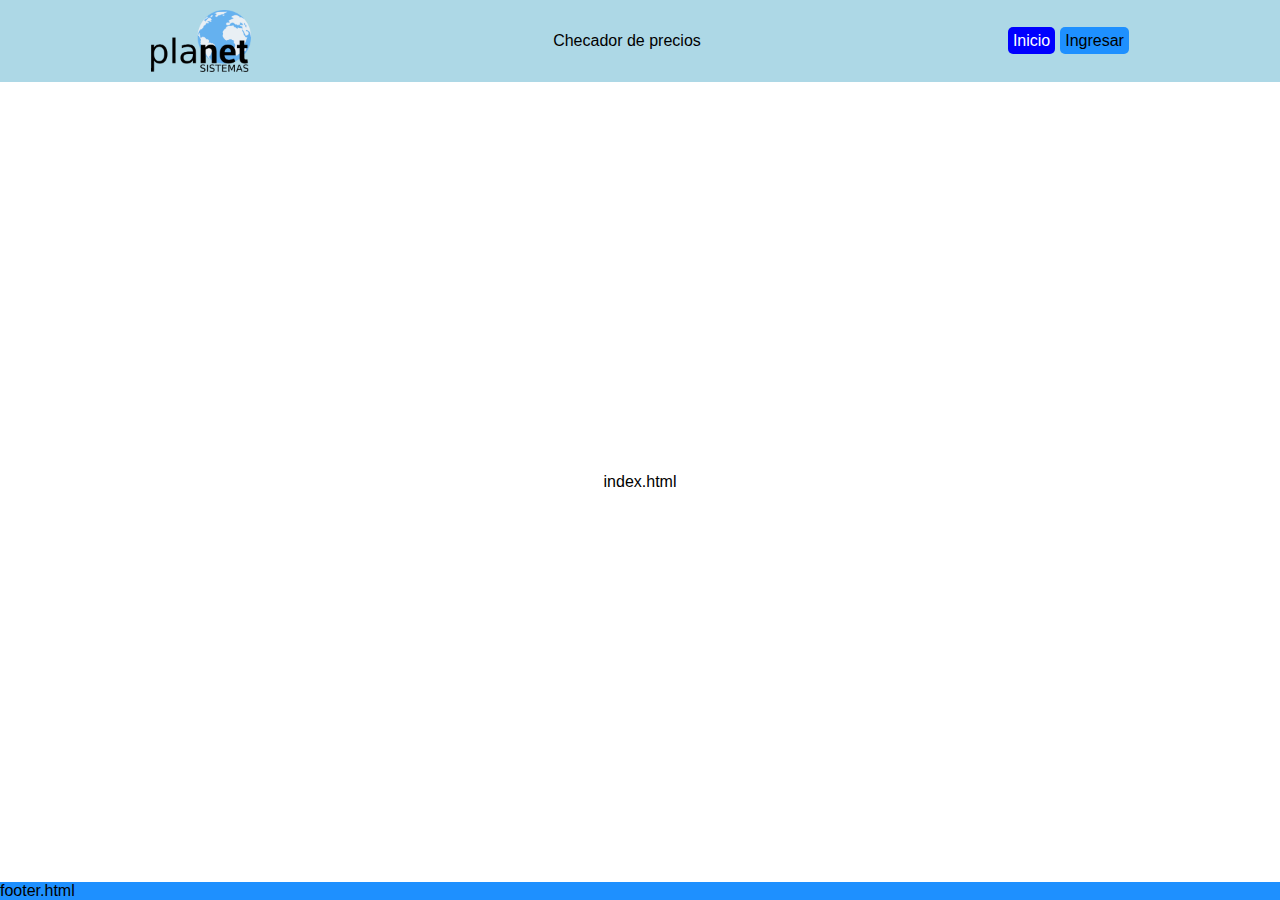
==== index.html @ 43a9b4e2 "finaliza a app" ====
<!DOCTYPE html>
<html lang="es-ES">
<head>
    <meta charset="UTF-8">
    <meta http-equiv="X-UA-Compatible" content="IE=edge">
    <meta name="viewport" content="width=device-width, initial-scale=1.0">
    <link rel="stylesheet" href="src/css/style.css">
    <link rel="shortcut icon" href="src/img/favicon32px.png" type="image/png">
    <title>Checador de precios</title>
</head>
<body>
    <header></header>
    <main>
        <p>index.html</p>
    </main>
    <footer></footer>
    <section class="menu-hidden" id="menuHidden"></section>
    <script src="src/js/script.js"></script>
    <script>
        window.onload = () => {
            btIndex.classList.add('active')
            btIndexList.classList.add('active')
        }               
    </script>
</body>
</html>
---- src/css/style.css ----
@font-face {
    font-family: 'Roboto';
    src: 'src/font/Roboto-Regular.ttf'; /* format('truetype');*/
}

* {
    margin: 0;
    padding: 0;
    box-sizing: border-box;
}

body {
    font-family: 'Roboto', Arial, Helvetica, sans-serif;
    min-height: 100vh;
    display: flex;
    flex-direction: column;
    justify-content: space-between; 
    
}

header {
    background-color: lightblue;  
    width: 100%;
    display: flex;
    justify-content: space-around;
    align-items: center;
    padding: 10px 0;
}

header > img {
    width: 100px;
}

header a {
    background-color: dodgerblue;
    color: black;
    text-decoration: none;
    margin-left: 5px;
    padding: 5px;
    border-radius: 5px;
}

header a:hover {
    cursor: pointer;
}

.btmenu {
    background-color: rgba(0, 0, 0, 0);
    width: 32px;
    height: 32px;
    border: none; 
    display: none;   
}

.btmenu:hover {
    cursor: pointer;
}

.menu-hidden {
    background-color: rgba(0, 0, 0, 0.5);
    position: fixed;
    left: 0;
    top: 0;
    right: 0;
    bottom: 0;
    display: none;
}

.menu-aside {
    background-color: lightblue;
    position: fixed;
    top: 0;
    right: 0;
    bottom: 0;
    width: 160px;
    margin-right: -160px; /* esconder a la derecha */ 
    transition: margin 0.5s;    
}

.menu-close {
    position: relative;
    top: 25px;
    right: -95px;    
}

.menu-close:hover {
    cursor: pointer;
}

.menu-list {
    /* background-color: silver; */
    margin-top: 60px;
    list-style: none; /* no viñet */
    padding: 10px;
}

.menu-list > li {
    /* background-color: red;
    border: 1px solid; */
    margin-top: 5px;
}

.menu-list a {
    background-color: dodgerblue;
    color: black;
    text-decoration: none; /* no-viñets */
    display: block; /* width 100% */
    padding: 5px;
    border-radius: 5px;
}

main {
    width: 100%;
    display: flex;
    justify-content: center;
    align-items: center;
}

footer {
    background-color: dodgerblue;
    width: 100%;
}

a.active {
    background-color: blue;
    color: white;
}

@media screen and (max-width: 640px) {
    .navMain {
        display: none;
    }

    /* menu burguer */
    .btmenu {
        display: inline;
    }
}
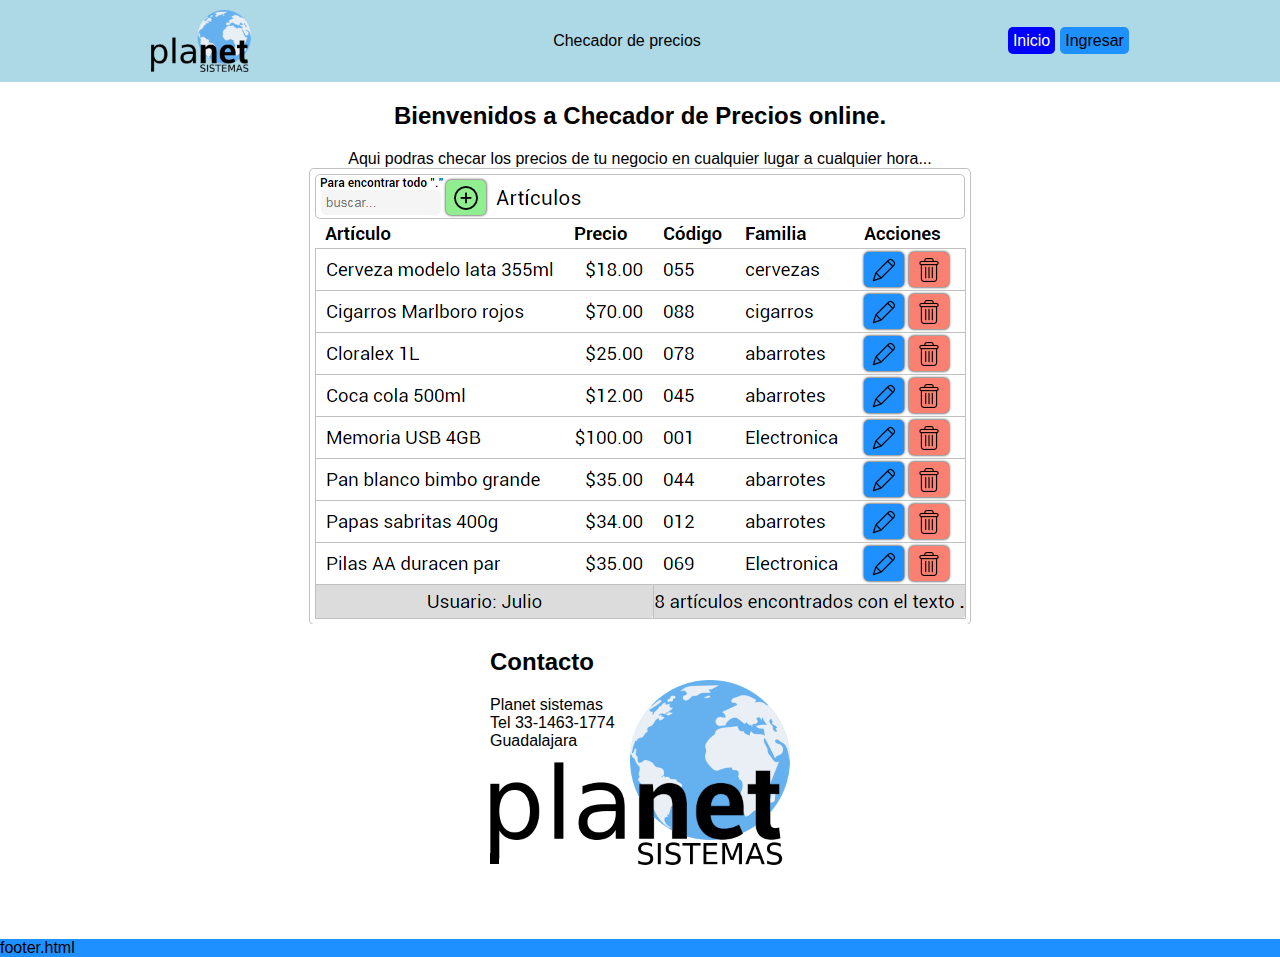
==== commit afc8827b: "diseño de index" ====
--- a/index.html
+++ b/index.html
@@ -11,7 +11,18 @@
 <body>
     <header></header>
     <main>
-        <p>index.html</p>
+        <h2>Bienvenidos a Checador de Precios online.</h2>
+        <p>Aqui podras checar los precios de tu negocio en cualquier lugar a cualquier hora...</p>
+        <div>
+            <img src="src/img/table-prices.png" alt="Tabla de precios">
+        </div>
+        <div>
+            <h2>Contacto</h2>
+            <p>Planet sistemas</p>
+            <p>Tel 33-1463-1774</p>
+            <p>Guadalajara</p>
+            <img class="logo" src="src/img/logo300x185px.png" alt="" srcset="">
+        </div>        
     </main>
     <footer></footer>
     <section class="menu-hidden" id="menuHidden"></section>
--- a/src/css/style.css
+++ b/src/css/style.css
@@ -112,8 +112,18 @@
 main {
     width: 100%;
     display: flex;
+    flex-direction: column;
     justify-content: center;
     align-items: center;
+}
+
+h2 {
+    margin: 20px 0;
+}
+
+.logo {
+    position: relative;
+    top: -70px;
 }
 
 footer {
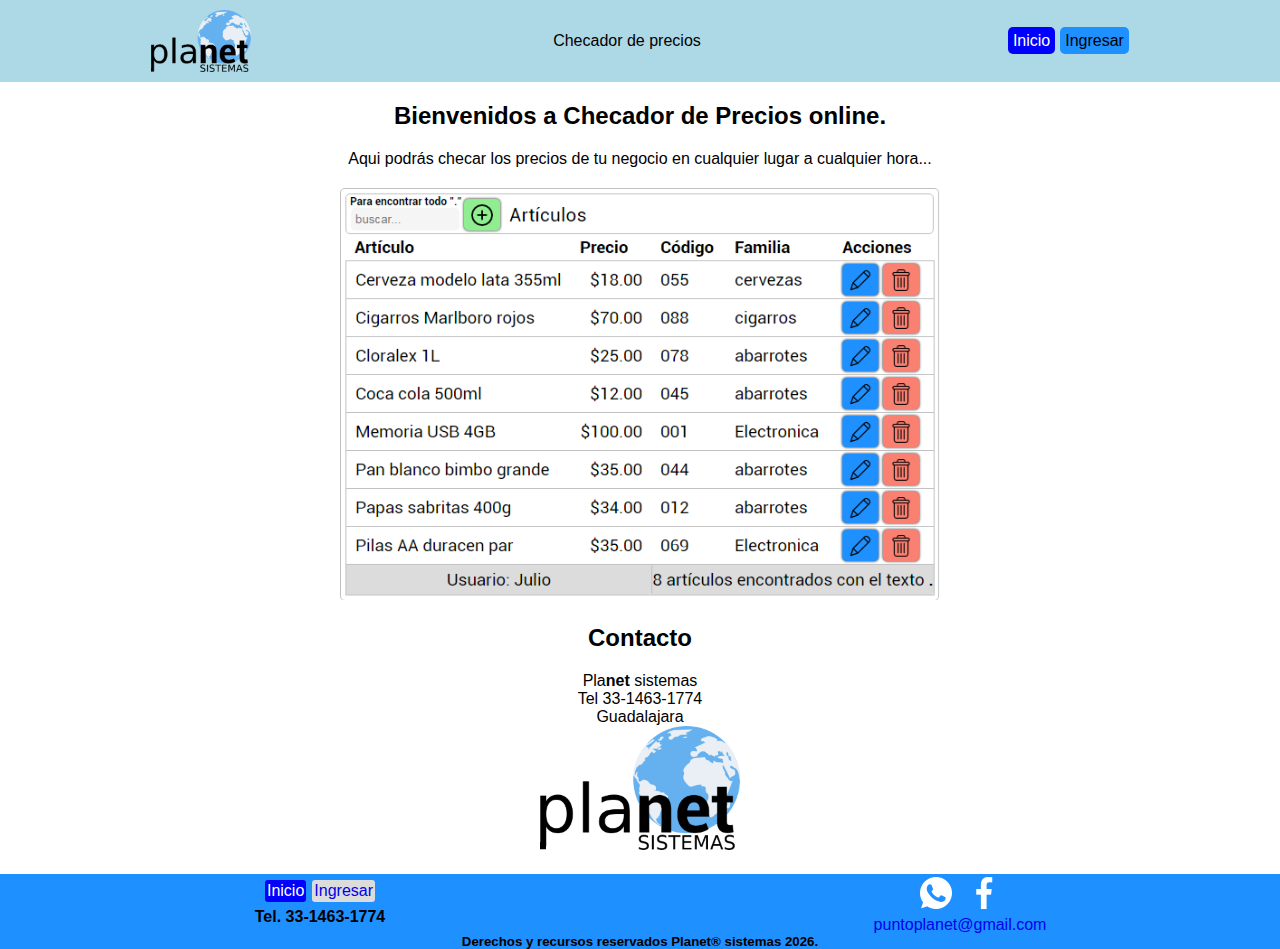
==== commit 104239b3: "final footer" ====
--- a/index.html
+++ b/index.html
@@ -12,16 +12,16 @@
     <header></header>
     <main>
         <h2>Bienvenidos a Checador de Precios online.</h2>
-        <p>Aqui podras checar los precios de tu negocio en cualquier lugar a cualquier hora...</p>
+        <p>Aqui podrás checar los precios de tu negocio en cualquier lugar a cualquier hora...</p>
         <div>
-            <img src="src/img/table-prices.png" alt="Tabla de precios">
+            <img class="screen-shot" src="src/img/table-prices.png" alt="Tabla de precios">
         </div>
         <div>
             <h2>Contacto</h2>
-            <p>Planet sistemas</p>
+            <p>Pla<b>net</b> sistemas</p>
             <p>Tel 33-1463-1774</p>
             <p>Guadalajara</p>
-            <img class="logo" src="src/img/logo300x185px.png" alt="" srcset="">
+            <img class="logo" src="src/img/logo300x185px.png">
         </div>        
     </main>
     <footer></footer>
@@ -31,6 +31,7 @@
         window.onload = () => {
             btIndex.classList.add('active')
             btIndexList.classList.add('active')
+            btIndexFoot.classList.add('active')
         }               
     </script>
 </body>
--- a/src/css/style.css
+++ b/src/css/style.css
@@ -111,6 +111,7 @@
 
 main {
     width: 100%;
+    text-align: center;
     display: flex;
     flex-direction: column;
     justify-content: center;
@@ -121,14 +122,62 @@
     margin: 20px 0;
 }
 
+.screen-shot {
+    width: 600px;
+    margin-top: 20px;
+}
+
 .logo {
-    position: relative;
-    top: -70px;
+    width: 200px;
+    margin-bottom: 20px;
 }
 
 footer {
     background-color: dodgerblue;
     width: 100%;
+}
+
+footer > section {
+    /* border: 1px solid white; */
+    display: flex;
+}
+
+footer > section > div {
+    /* border: 1px solid; */
+    width: 50%; 
+    height: 60px;
+}
+
+footer > section > div > div,
+footer nav {
+    /* border: 1px solid red; */
+    width: 100%;
+    display: flex;
+    justify-content: center;
+    align-items: center;
+}
+
+footer nav {
+    margin: 6px 0;
+}
+
+footer a {
+    text-decoration: none;
+}
+
+footer nav > a {
+    background-color: gainsboro;
+    padding: 2px;
+    margin: 0 3px;
+    border-radius: 3px;
+}
+
+.contact-social {
+    margin: 3px 8px;
+}
+
+footer > h5 {
+    text-align: center;
 }
 
 a.active {
@@ -145,4 +194,17 @@
     .btmenu {
         display: inline;
     }
+
+    .screen-shot {
+        width: 300px;
+    }
+
+    footer > section {
+        flex-direction: column;
+    }
+
+    footer > section > div,
+    footer nav {
+        width: 100%;
+    }
 }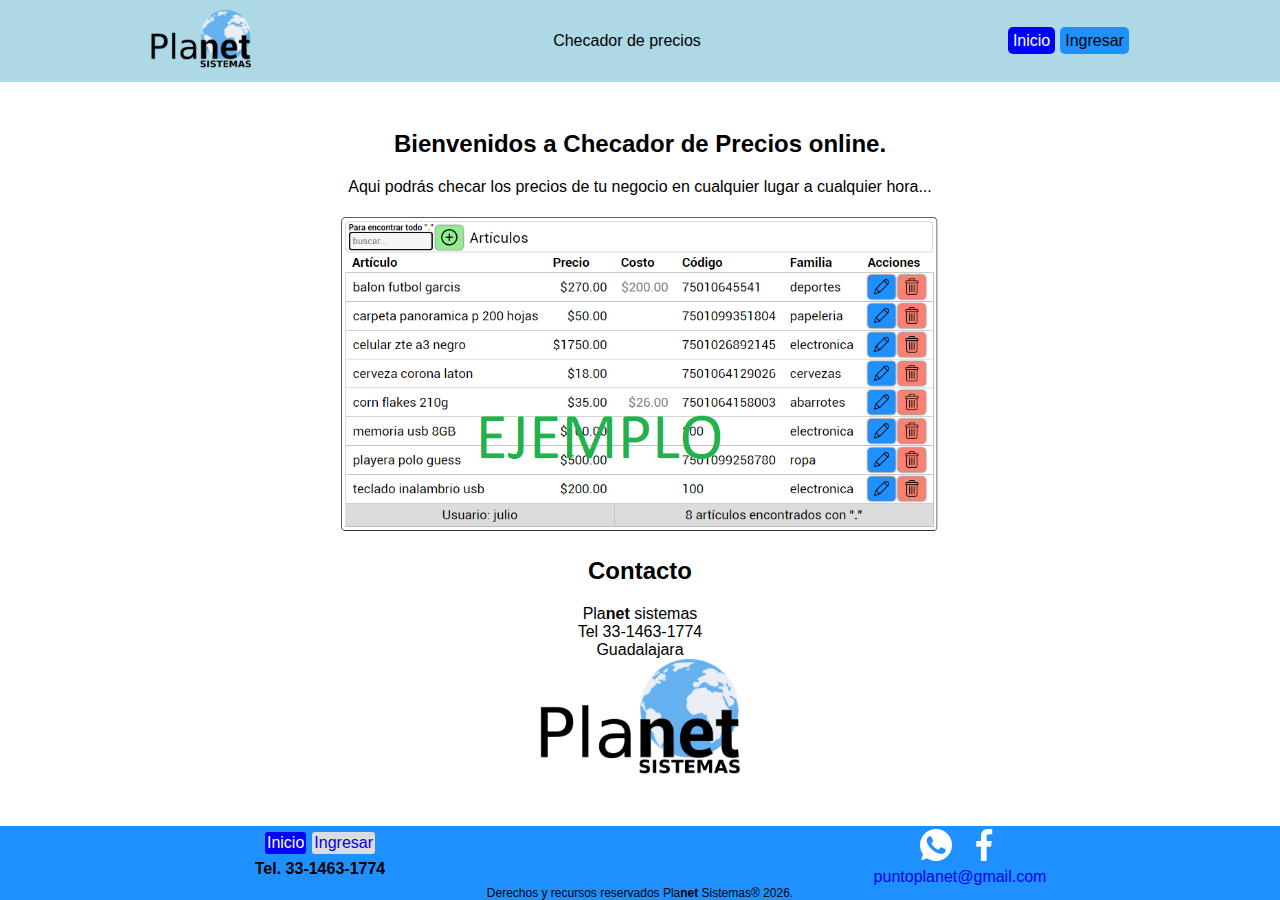
==== commit 8e1a25e2: "test" ====
--- a/index.html
+++ b/index.html
@@ -21,7 +21,7 @@
             <p>Pla<b>net</b> sistemas</p>
             <p>Tel 33-1463-1774</p>
             <p>Guadalajara</p>
-            <img class="logo" src="src/img/logo300x185px.png">
+            <img class="logo" src="src/img/logo277x159px.png" alt="Planet Sistemas" title="Planet Sistemas">
         </div>        
     </main>
     <footer></footer>
--- a/src/css/style.css
+++ b/src/css/style.css
@@ -27,11 +27,12 @@
     padding: 10px 0;
 }
 
-header > img {
+
+header img {
     width: 100px;
 }
 
-header a {
+header > nav > a {
     background-color: dodgerblue;
     color: black;
     text-decoration: none;
@@ -176,8 +177,9 @@
     margin: 3px 8px;
 }
 
-footer > h5 {
+footer > p {
     text-align: center;
+    font-size: 9pt;
 }
 
 a.active {
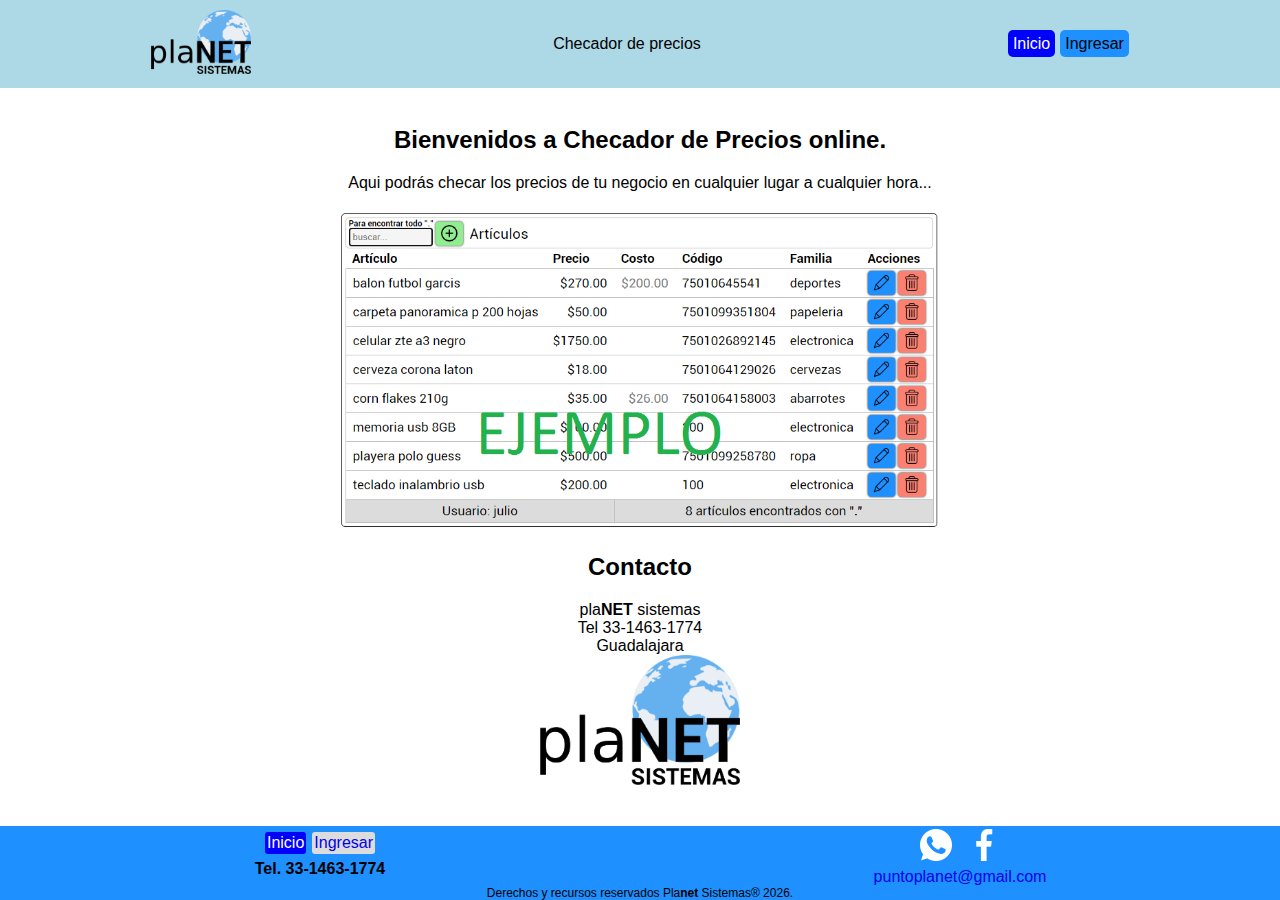
==== commit 2b4e8c12: "logo updated" ====
--- a/index.html
+++ b/index.html
@@ -18,10 +18,10 @@
         </div>
         <div>
             <h2>Contacto</h2>
-            <p>Pla<b>net</b> sistemas</p>
+            <p>pla<b>NET</b> sistemas</p>
             <p>Tel 33-1463-1774</p>
             <p>Guadalajara</p>
-            <img class="logo" src="src/img/logo277x159px.png" alt="Planet Sistemas" title="Planet Sistemas">
+            <img class="logo" src="src/img/logo277x179px.png" alt="Planet Sistemas" title="Planet Sistemas">
         </div>        
     </main>
     <footer></footer>
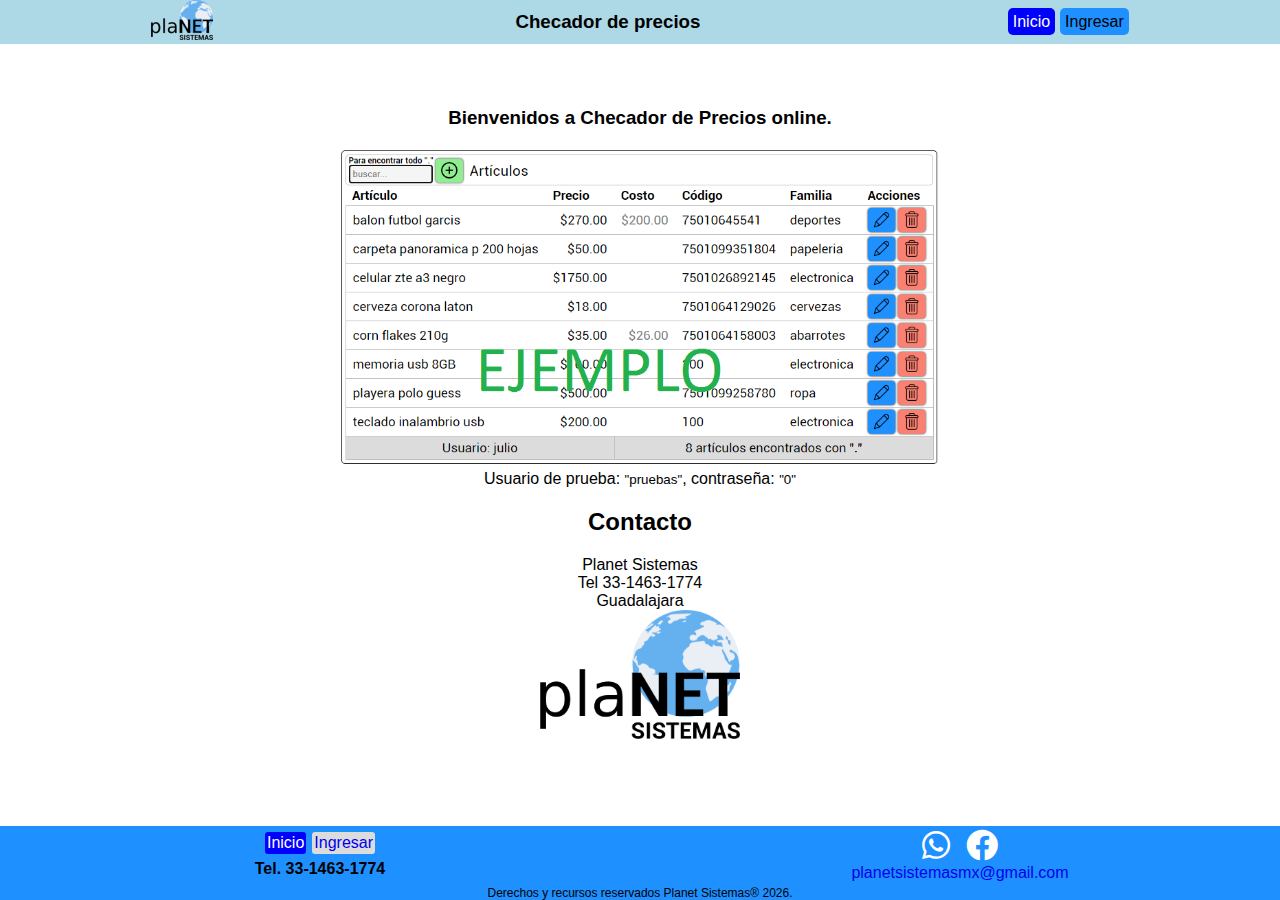
==== commit f6a3d757: "update" ====
--- a/index.html
+++ b/index.html
@@ -1,32 +1,33 @@
 <!DOCTYPE html>
-<html lang="es-ES">
+<html lang="es">
 <head>
     <meta charset="UTF-8">
     <meta http-equiv="X-UA-Compatible" content="IE=edge">
     <meta name="viewport" content="width=device-width, initial-scale=1.0">
-    <link rel="stylesheet" href="src/css/style.css">
-    <link rel="shortcut icon" href="src/img/favicon32px.png" type="image/png">
+    <link rel="shortcut icon" href="src/img/favicon32.png" type="image/png">
     <title>Checador de precios</title>
+    <link rel="stylesheet" href="src/css/main.css">
+    <link rel="stylesheet" href="src/icon/css/all.css"> <!-- Font Awesome -->
 </head>
 <body>
     <header></header>
     <main>
-        <h2>Bienvenidos a Checador de Precios online.</h2>
-        <p>Aqui podrás checar los precios de tu negocio en cualquier lugar a cualquier hora...</p>
+        <h3>Bienvenidos a Checador de Precios online.</h3>
         <div>
             <img class="screen-shot" src="src/img/table-prices.png" alt="Tabla de precios">
         </div>
         <div>
+            <p>Usuario de prueba: <small>"pruebas"</small>, contraseña: <small>"0"</small></p>
             <h2>Contacto</h2>
-            <p>pla<b>NET</b> sistemas</p>
+            <p>Planet Sistemas</p>
             <p>Tel 33-1463-1774</p>
             <p>Guadalajara</p>
             <img class="logo" src="src/img/logo277x179px.png" alt="Planet Sistemas" title="Planet Sistemas">
-        </div>        
+        </div>
     </main>
     <footer></footer>
     <section class="menu-hidden" id="menuHidden"></section>
-    <script src="src/js/script.js"></script>
+    <script src="src/js/main.js"></script>
     <script>
         window.onload = () => {
             btIndex.classList.add('active')
--- a/src/css/main.css
+++ b/src/css/main.css
@@ -0,0 +1,209 @@
+/* @font-face {
+    font-family: 'Roboto';
+    src: 'src/font/Roboto-Regular.ttf'; /* format('truetype');*/
+/*} */
+
+* {
+    margin: 0;
+    padding: 0;
+    border: none;
+    box-sizing: border-box;
+}
+
+body {
+    /* font-family: 'Roboto', Arial, Helvetica, sans-serif; */
+    font-family: 'Segoe UI', Tahoma, Geneva, Verdana, sans-serif;
+    min-height: 100vh;
+    display: flex;
+    flex-direction: column;
+    justify-content: space-between;    
+}
+
+header {
+    background-color: lightblue;  
+    width: 100%;
+    /* height: 60px; */
+    display: flex;
+    justify-content: space-around;
+    align-items: center;
+    /* padding: 10px 0; */
+}
+
+header > nav > a {
+    background-color: dodgerblue;
+    color: black;
+    text-decoration: none;
+    margin-left: 5px;
+    padding: 5px;
+    border-radius: 5px;
+}
+
+header a:hover {
+    cursor: pointer;
+}
+
+.btmenu {
+    background-color: rgba(0, 0, 0, 0);
+    width: 32px;
+    height: 32px;
+    border: none; 
+    display: none;   
+}
+
+.btmenu:hover {
+    cursor: pointer;
+}
+
+.menu-hidden {
+    background-color: rgba(0, 0, 0, 0.5);
+    position: fixed;
+    left: 0;
+    top: 0;
+    right: 0;
+    bottom: 0;
+    display: none;
+}
+
+.menu-aside {
+    background-color: lightblue;
+    position: fixed;
+    top: 0;
+    right: 0;
+    bottom: 0;
+    width: 160px;
+    margin-right: -160px; /* esconder a la derecha */ 
+    transition: margin 0.5s;    
+}
+
+.menu-close {
+    position: relative;
+    top: 25px;
+    right: -95px;    
+}
+
+.menu-close:hover {
+    cursor: pointer;
+}
+
+.menu-list {
+    /* background-color: silver; */
+    margin-top: 60px;
+    list-style: none; /* no viñet */
+    padding: 10px;
+}
+
+.menu-list > li {
+    /* background-color: red;
+    border: 1px solid; */
+    margin-top: 5px;
+}
+
+.menu-list a {
+    background-color: dodgerblue;
+    color: black;
+    text-decoration: none; /* no-viñets */
+    display: block; /* width 100% */
+    padding: 5px;
+    border-radius: 5px;
+}
+
+main {
+    width: 100%;
+    text-align: center;
+    display: flex;
+    flex-direction: column;
+    justify-content: center;
+    align-items: center;
+}
+
+h2 {
+    margin: 20px 0;
+}
+
+.screen-shot {
+    width: 600px;
+    margin-top: 20px;
+}
+
+.logo {
+    width: 200px;
+    margin-bottom: 20px;
+}
+
+footer {
+    background-color: dodgerblue;
+    width: 100%;
+}
+
+footer > section {
+    /* border: 1px solid white; */
+    display: flex;
+}
+
+footer > section > div {
+    /* border: 1px solid; */
+    width: 50%; 
+    height: 60px;
+}
+
+footer > section > div > div,
+footer nav {
+    /* border: 1px solid red; */
+    width: 100%;
+    display: flex;
+    justify-content: center;
+    align-items: center;
+}
+
+footer nav {
+    margin: 6px 0;
+}
+
+footer a {
+    text-decoration: none;
+}
+
+footer nav > a {
+    background-color: gainsboro;
+    padding: 2px;
+    margin: 0 3px;
+    border-radius: 3px;
+}
+
+.contact-social {
+    margin: 3px 8px;
+}
+
+footer > p {
+    text-align: center;
+    font-size: 9pt;
+}
+
+a.active {
+    background-color: blue;
+    color: white;
+}
+
+@media screen and (max-width: 640px) {
+    .navMain {
+        display: none;
+    }
+
+    /* menu burguer */
+    .btmenu {
+        display: inline;
+    }
+
+    .screen-shot {
+        width: 300px;
+    }
+
+    footer > section {
+        flex-direction: column;
+    }
+
+    footer > section > div,
+    footer nav {
+        width: 100%;
+    }
+}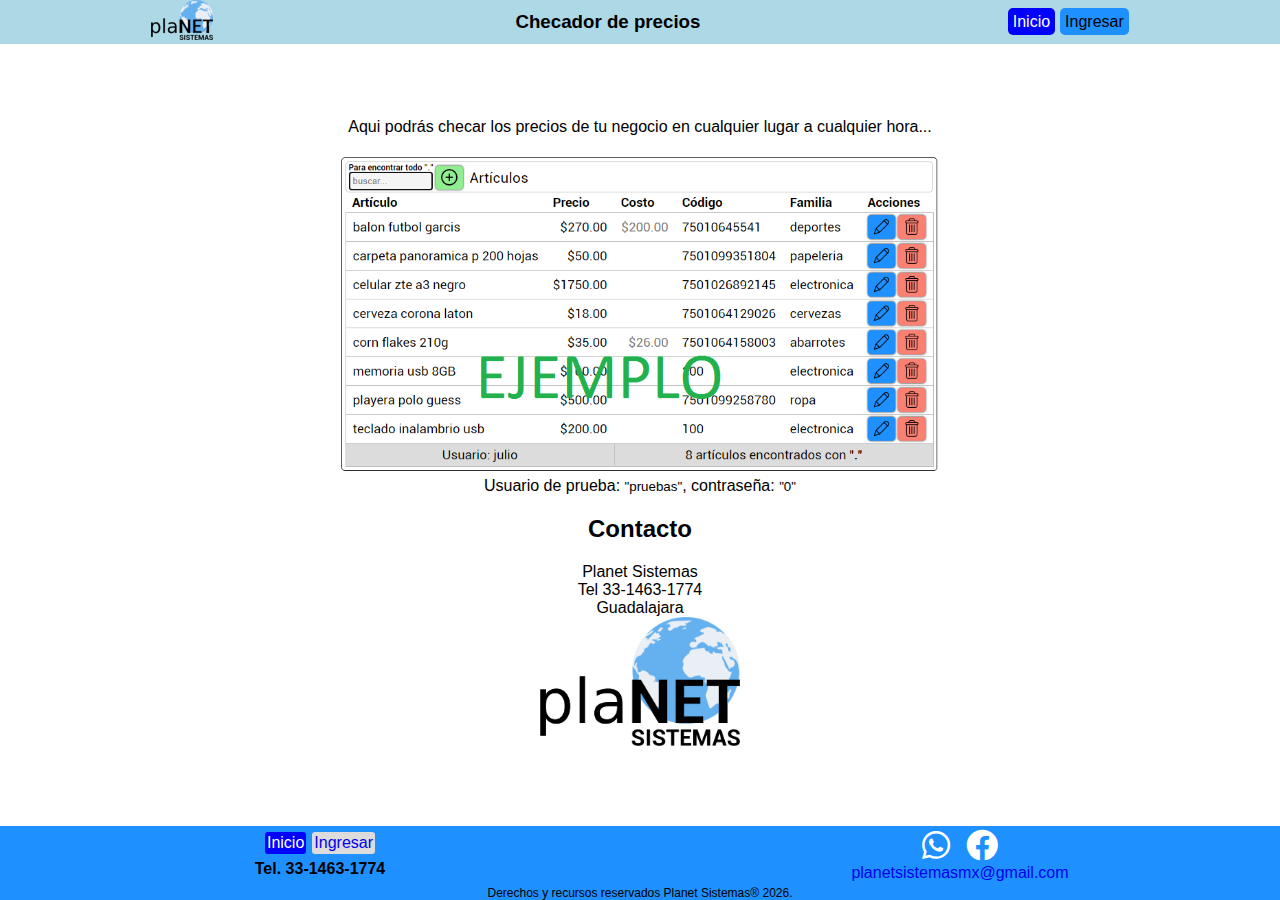
==== commit 9750b94b: "final" ====
--- a/index.html
+++ b/index.html
@@ -7,12 +7,13 @@
     <link rel="shortcut icon" href="src/img/favicon32.png" type="image/png">
     <title>Checador de precios</title>
     <link rel="stylesheet" href="src/css/main.css">
-    <link rel="stylesheet" href="src/icon/css/all.css"> <!-- Font Awesome -->
+    <link rel="stylesheet" href="src/icon/css/all.min.css"> <!-- Font Awesome -->
 </head>
 <body>
     <header></header>
     <main>
-        <h3>Bienvenidos a Checador de Precios online.</h3>
+        <br>
+        <div>Aqui podrás checar los precios de tu negocio en cualquier lugar a cualquier hora...</div>
         <div>
             <img class="screen-shot" src="src/img/table-prices.png" alt="Tabla de precios">
         </div>
--- a/src/css/main.css
+++ b/src/css/main.css
@@ -42,15 +42,11 @@
     cursor: pointer;
 }
 
-.btmenu {
-    background-color: rgba(0, 0, 0, 0);
-    width: 32px;
-    height: 32px;
-    border: none; 
-    display: none;   
-}
-
-.btmenu:hover {
+.btn-menu {
+    display: none !important;
+}
+
+.btn-menu:hover {
     cursor: pointer;
 }
 
@@ -75,13 +71,13 @@
     transition: margin 0.5s;    
 }
 
-.menu-close {
+.btn-menu-close {
     position: relative;
-    top: 25px;
-    right: -95px;    
-}
-
-.menu-close:hover {
+    top: 12px;
+    right: -110px;       
+}
+
+.btn-menu-close:hover {
     cursor: pointer;
 }
 
@@ -190,8 +186,8 @@
     }
 
     /* menu burguer */
-    .btmenu {
-        display: inline;
+    .btn-menu {
+        display: block !important;
     }
 
     .screen-shot {
--- a/src/icon/css/all.min.css
+++ b/src/icon/css/all.min.css
@@ -0,0 +1,5 @@
+/*!
+ * Font Awesome Free 5.15.4 by @fontawesome - https://fontawesome.com
+ * License - https://fontawesome.com/license/free (Icons: CC BY 4.0, Fonts: SIL OFL 1.1, Code: MIT License)
+ */
+.fa,.fab,.fad,.fal,.far,.fas{-moz-osx-font-smoothing:grayscale;-webkit-font-smoothing:antialiased;display:inline-block;font-style:normal;font-variant:normal;text-rendering:auto;line-height:1}.fa-lg{font-size:1.33333em;line-height:.75em;vertical-align:-.0667em}.fa-xs{font-size:.75em}.fa-sm{font-size:.875em}.fa-1x{font-size:1em}.fa-2x{font-size:2em}.fa-3x{font-size:3em}.fa-4x{font-size:4em}.fa-5x{font-size:5em}.fa-6x{font-size:6em}.fa-7x{font-size:7em}.fa-8x{font-size:8em}.fa-9x{font-size:9em}.fa-10x{font-size:10em}.fa-fw{text-align:center;width:1.25em}.fa-ul{list-style-type:none;margin-left:2.5em;padding-left:0}.fa-ul>li{position:relative}.fa-li{left:-2em;position:absolute;text-align:center;width:2em;line-height:inherit}.fa-border{border:.08em solid #eee;border-radius:.1em;padding:.2em .25em .15em}.fa-pull-left{float:left}.fa-pull-right{float:right}.fa.fa-pull-left,.fab.fa-pull-left,.fal.fa-pull-left,.far.fa-pull-left,.fas.fa-pull-left{margin-right:.3em}.fa.fa-pull-right,.fab.fa-pull-right,.fal.fa-pull-right,.far.fa-pull-right,.fas.fa-pull-right{margin-left:.3em}.fa-spin{-webkit-animation:fa-spin 2s linear infinite;animation:fa-spin 2s linear infinite}.fa-pulse{-webkit-animation:fa-spin 1s steps(8) infinite;animation:fa-spin 1s steps(8) infinite}@-webkit-keyframes fa-spin{0%{-webkit-transform:rotate(0deg);transform:rotate(0deg)}to{-webkit-transform:rotate(1turn);transform:rotate(1turn)}}@keyframes fa-spin{0%{-webkit-transform:rotate(0deg);transform:rotate(0deg)}to{-webkit-transform:rotate(1turn);transform:rotate(1turn)}}.fa-rotate-90{-ms-filter:"progid:DXImageTransform.Microsoft.BasicImage(rotation=1)";-webkit-transform:rotate(90deg);transform:rotate(90deg)}.fa-rotate-180{-ms-filter:"progid:DXImageTransform.Microsoft.BasicImage(rotation=2)";-webkit-transform:rotate(180deg);transform:rotate(180deg)}.fa-rotate-270{-ms-filter:"progid:DXImageTransform.Microsoft.BasicImage(rotation=3)";-webkit-transform:rotate(270deg);transform:rotate(270deg)}.fa-flip-horizontal{-ms-filter:"progid:DXImageTransform.Microsoft.BasicImage(rotation=0, mirror=1)";-webkit-transform:scaleX(-1);transform:scaleX(-1)}.fa-flip-vertical{-webkit-transform:scaleY(-1);transform:scaleY(-1)}.fa-flip-both,.fa-flip-horizontal.fa-flip-vertical,.fa-flip-vertical{-ms-filter:"progid:DXImageTransform.Microsoft.BasicImage(rotation=2, mirror=1)"}.fa-flip-both,.fa-flip-horizontal.fa-flip-vertical{-webkit-transform:scale(-1);transform:scale(-1)}:root .fa-flip-both,:root .fa-flip-horizontal,:root .fa-flip-vertical,:root .fa-rotate-90,:root .fa-rotate-180,:root .fa-rotate-270{-webkit-filter:none;filter:none}.fa-stack{display:inline-block;height:2em;line-height:2em;position:relative;vertical-align:middle;width:2.5em}.fa-stack-1x,.fa-stack-2x{left:0;position:absolute;text-align:center;width:100%}.fa-stack-1x{line-height:inherit}.fa-stack-2x{font-size:2em}.fa-inverse{color:#fff}.fa-500px:before{content:"\f26e"}.fa-accessible-icon:before{content:"\f368"}.fa-accusoft:before{content:"\f369"}.fa-acquisitions-incorporated:before{content:"\f6af"}.fa-ad:before{content:"\f641"}.fa-address-book:before{content:"\f2b9"}.fa-address-card:before{content:"\f2bb"}.fa-adjust:before{content:"\f042"}.fa-adn:before{content:"\f170"}.fa-adversal:before{content:"\f36a"}.fa-affiliatetheme:before{content:"\f36b"}.fa-air-freshener:before{content:"\f5d0"}.fa-airbnb:before{content:"\f834"}.fa-algolia:before{content:"\f36c"}.fa-align-center:before{content:"\f037"}.fa-align-justify:before{content:"\f039"}.fa-align-left:before{content:"\f036"}.fa-align-right:before{content:"\f038"}.fa-alipay:before{content:"\f642"}.fa-allergies:before{content:"\f461"}.fa-amazon:before{content:"\f270"}.fa-amazon-pay:before{content:"\f42c"}.fa-ambulance:before{content:"\f0f9"}.fa-american-sign-language-interpreting:before{content:"\f2a3"}.fa-amilia:before{content:"\f36d"}.fa-anchor:before{content:"\f13d"}.fa-android:before{content:"\f17b"}.fa-angellist:before{content:"\f209"}.fa-angle-double-down:before{content:"\f103"}.fa-angle-double-left:before{content:"\f100"}.fa-angle-double-right:before{content:"\f101"}.fa-angle-double-up:before{content:"\f102"}.fa-angle-down:before{content:"\f107"}.fa-angle-left:before{content:"\f104"}.fa-angle-right:before{content:"\f105"}.fa-angle-up:before{content:"\f106"}.fa-angry:before{content:"\f556"}.fa-angrycreative:before{content:"\f36e"}.fa-angular:before{content:"\f420"}.fa-ankh:before{content:"\f644"}.fa-app-store:before{content:"\f36f"}.fa-app-store-ios:before{content:"\f370"}.fa-apper:before{content:"\f371"}.fa-apple:before{content:"\f179"}.fa-apple-alt:before{content:"\f5d1"}.fa-apple-pay:before{content:"\f415"}.fa-archive:before{content:"\f187"}.fa-archway:before{content:"\f557"}.fa-arrow-alt-circle-down:before{content:"\f358"}.fa-arrow-alt-circle-left:before{content:"\f359"}.fa-arrow-alt-circle-right:before{content:"\f35a"}.fa-arrow-alt-circle-up:before{content:"\f35b"}.fa-arrow-circle-down:before{content:"\f0ab"}.fa-arrow-circle-left:before{content:"\f0a8"}.fa-arrow-circle-right:before{content:"\f0a9"}.fa-arrow-circle-up:before{content:"\f0aa"}.fa-arrow-down:before{content:"\f063"}.fa-arrow-left:before{content:"\f060"}.fa-arrow-right:before{content:"\f061"}.fa-arrow-up:before{content:"\f062"}.fa-arrows-alt:before{content:"\f0b2"}.fa-arrows-alt-h:before{content:"\f337"}.fa-arrows-alt-v:before{content:"\f338"}.fa-artstation:before{content:"\f77a"}.fa-assistive-listening-systems:before{content:"\f2a2"}.fa-asterisk:before{content:"\f069"}.fa-asymmetrik:before{content:"\f372"}.fa-at:before{content:"\f1fa"}.fa-atlas:before{content:"\f558"}.fa-atlassian:before{content:"\f77b"}.fa-atom:before{content:"\f5d2"}.fa-audible:before{content:"\f373"}.fa-audio-description:before{content:"\f29e"}.fa-autoprefixer:before{content:"\f41c"}.fa-avianex:before{content:"\f374"}.fa-aviato:before{content:"\f421"}.fa-award:before{content:"\f559"}.fa-aws:before{content:"\f375"}.fa-baby:before{content:"\f77c"}.fa-baby-carriage:before{content:"\f77d"}.fa-backspace:before{content:"\f55a"}.fa-backward:before{content:"\f04a"}.fa-bacon:before{content:"\f7e5"}.fa-bacteria:before{content:"\e059"}.fa-bacterium:before{content:"\e05a"}.fa-bahai:before{content:"\f666"}.fa-balance-scale:before{content:"\f24e"}.fa-balance-scale-left:before{content:"\f515"}.fa-balance-scale-right:before{content:"\f516"}.fa-ban:before{content:"\f05e"}.fa-band-aid:before{content:"\f462"}.fa-bandcamp:before{content:"\f2d5"}.fa-barcode:before{content:"\f02a"}.fa-bars:before{content:"\f0c9"}.fa-baseball-ball:before{content:"\f433"}.fa-basketball-ball:before{content:"\f434"}.fa-bath:before{content:"\f2cd"}.fa-battery-empty:before{content:"\f244"}.fa-battery-full:before{content:"\f240"}.fa-battery-half:before{content:"\f242"}.fa-battery-quarter:before{content:"\f243"}.fa-battery-three-quarters:before{content:"\f241"}.fa-battle-net:before{content:"\f835"}.fa-bed:before{content:"\f236"}.fa-beer:before{content:"\f0fc"}.fa-behance:before{content:"\f1b4"}.fa-behance-square:before{content:"\f1b5"}.fa-bell:before{content:"\f0f3"}.fa-bell-slash:before{content:"\f1f6"}.fa-bezier-curve:before{content:"\f55b"}.fa-bible:before{content:"\f647"}.fa-bicycle:before{content:"\f206"}.fa-biking:before{content:"\f84a"}.fa-bimobject:before{content:"\f378"}.fa-binoculars:before{content:"\f1e5"}.fa-biohazard:before{content:"\f780"}.fa-birthday-cake:before{content:"\f1fd"}.fa-bitbucket:before{content:"\f171"}.fa-bitcoin:before{content:"\f379"}.fa-bity:before{content:"\f37a"}.fa-black-tie:before{content:"\f27e"}.fa-blackberry:before{content:"\f37b"}.fa-blender:before{content:"\f517"}.fa-blender-phone:before{content:"\f6b6"}.fa-blind:before{content:"\f29d"}.fa-blog:before{content:"\f781"}.fa-blogger:before{content:"\f37c"}.fa-blogger-b:before{content:"\f37d"}.fa-bluetooth:before{content:"\f293"}.fa-bluetooth-b:before{content:"\f294"}.fa-bold:before{content:"\f032"}.fa-bolt:before{content:"\f0e7"}.fa-bomb:before{content:"\f1e2"}.fa-bone:before{content:"\f5d7"}.fa-bong:before{content:"\f55c"}.fa-book:before{content:"\f02d"}.fa-book-dead:before{content:"\f6b7"}.fa-book-medical:before{content:"\f7e6"}.fa-book-open:before{content:"\f518"}.fa-book-reader:before{content:"\f5da"}.fa-bookmark:before{content:"\f02e"}.fa-bootstrap:before{content:"\f836"}.fa-border-all:before{content:"\f84c"}.fa-border-none:before{content:"\f850"}.fa-border-style:before{content:"\f853"}.fa-bowling-ball:before{content:"\f436"}.fa-box:before{content:"\f466"}.fa-box-open:before{content:"\f49e"}.fa-box-tissue:before{content:"\e05b"}.fa-boxes:before{content:"\f468"}.fa-braille:before{content:"\f2a1"}.fa-brain:before{content:"\f5dc"}.fa-bread-slice:before{content:"\f7ec"}.fa-briefcase:before{content:"\f0b1"}.fa-briefcase-medical:before{content:"\f469"}.fa-broadcast-tower:before{content:"\f519"}.fa-broom:before{content:"\f51a"}.fa-brush:before{content:"\f55d"}.fa-btc:before{content:"\f15a"}.fa-buffer:before{content:"\f837"}.fa-bug:before{content:"\f188"}.fa-building:before{content:"\f1ad"}.fa-bullhorn:before{content:"\f0a1"}.fa-bullseye:before{content:"\f140"}.fa-burn:before{content:"\f46a"}.fa-buromobelexperte:before{content:"\f37f"}.fa-bus:before{content:"\f207"}.fa-bus-alt:before{content:"\f55e"}.fa-business-time:before{content:"\f64a"}.fa-buy-n-large:before{content:"\f8a6"}.fa-buysellads:before{content:"\f20d"}.fa-calculator:before{content:"\f1ec"}.fa-calendar:before{content:"\f133"}.fa-calendar-alt:before{content:"\f073"}.fa-calendar-check:before{content:"\f274"}.fa-calendar-day:before{content:"\f783"}.fa-calendar-minus:before{content:"\f272"}.fa-calendar-plus:before{content:"\f271"}.fa-calendar-times:before{content:"\f273"}.fa-calendar-week:before{content:"\f784"}.fa-camera:before{content:"\f030"}.fa-camera-retro:before{content:"\f083"}.fa-campground:before{content:"\f6bb"}.fa-canadian-maple-leaf:before{content:"\f785"}.fa-candy-cane:before{content:"\f786"}.fa-cannabis:before{content:"\f55f"}.fa-capsules:before{content:"\f46b"}.fa-car:before{content:"\f1b9"}.fa-car-alt:before{content:"\f5de"}.fa-car-battery:before{content:"\f5df"}.fa-car-crash:before{content:"\f5e1"}.fa-car-side:before{content:"\f5e4"}.fa-caravan:before{content:"\f8ff"}.fa-caret-down:before{content:"\f0d7"}.fa-caret-left:before{content:"\f0d9"}.fa-caret-right:before{content:"\f0da"}.fa-caret-square-down:before{content:"\f150"}.fa-caret-square-left:before{content:"\f191"}.fa-caret-square-right:before{content:"\f152"}.fa-caret-square-up:before{content:"\f151"}.fa-caret-up:before{content:"\f0d8"}.fa-carrot:before{content:"\f787"}.fa-cart-arrow-down:before{content:"\f218"}.fa-cart-plus:before{content:"\f217"}.fa-cash-register:before{content:"\f788"}.fa-cat:before{content:"\f6be"}.fa-cc-amazon-pay:before{content:"\f42d"}.fa-cc-amex:before{content:"\f1f3"}.fa-cc-apple-pay:before{content:"\f416"}.fa-cc-diners-club:before{content:"\f24c"}.fa-cc-discover:before{content:"\f1f2"}.fa-cc-jcb:before{content:"\f24b"}.fa-cc-mastercard:before{content:"\f1f1"}.fa-cc-paypal:before{content:"\f1f4"}.fa-cc-stripe:before{content:"\f1f5"}.fa-cc-visa:before{content:"\f1f0"}.fa-centercode:before{content:"\f380"}.fa-centos:before{content:"\f789"}.fa-certificate:before{content:"\f0a3"}.fa-chair:before{content:"\f6c0"}.fa-chalkboard:before{content:"\f51b"}.fa-chalkboard-teacher:before{content:"\f51c"}.fa-charging-station:before{content:"\f5e7"}.fa-chart-area:before{content:"\f1fe"}.fa-chart-bar:before{content:"\f080"}.fa-chart-line:before{content:"\f201"}.fa-chart-pie:before{content:"\f200"}.fa-check:before{content:"\f00c"}.fa-check-circle:before{content:"\f058"}.fa-check-double:before{content:"\f560"}.fa-check-square:before{content:"\f14a"}.fa-cheese:before{content:"\f7ef"}.fa-chess:before{content:"\f439"}.fa-chess-bishop:before{content:"\f43a"}.fa-chess-board:before{content:"\f43c"}.fa-chess-king:before{content:"\f43f"}.fa-chess-knight:before{content:"\f441"}.fa-chess-pawn:before{content:"\f443"}.fa-chess-queen:before{content:"\f445"}.fa-chess-rook:before{content:"\f447"}.fa-chevron-circle-down:before{content:"\f13a"}.fa-chevron-circle-left:before{content:"\f137"}.fa-chevron-circle-right:before{content:"\f138"}.fa-chevron-circle-up:before{content:"\f139"}.fa-chevron-down:before{content:"\f078"}.fa-chevron-left:before{content:"\f053"}.fa-chevron-right:before{content:"\f054"}.fa-chevron-up:before{content:"\f077"}.fa-child:before{content:"\f1ae"}.fa-chrome:before{content:"\f268"}.fa-chromecast:before{content:"\f838"}.fa-church:before{content:"\f51d"}.fa-circle:before{content:"\f111"}.fa-circle-notch:before{content:"\f1ce"}.fa-city:before{content:"\f64f"}.fa-clinic-medical:before{content:"\f7f2"}.fa-clipboard:before{content:"\f328"}.fa-clipboard-check:before{content:"\f46c"}.fa-clipboard-list:before{content:"\f46d"}.fa-clock:before{content:"\f017"}.fa-clone:before{content:"\f24d"}.fa-closed-captioning:before{content:"\f20a"}.fa-cloud:before{content:"\f0c2"}.fa-cloud-download-alt:before{content:"\f381"}.fa-cloud-meatball:before{content:"\f73b"}.fa-cloud-moon:before{content:"\f6c3"}.fa-cloud-moon-rain:before{content:"\f73c"}.fa-cloud-rain:before{content:"\f73d"}.fa-cloud-showers-heavy:before{content:"\f740"}.fa-cloud-sun:before{content:"\f6c4"}.fa-cloud-sun-rain:before{content:"\f743"}.fa-cloud-upload-alt:before{content:"\f382"}.fa-cloudflare:before{content:"\e07d"}.fa-cloudscale:before{content:"\f383"}.fa-cloudsmith:before{content:"\f384"}.fa-cloudversify:before{content:"\f385"}.fa-cocktail:before{content:"\f561"}.fa-code:before{content:"\f121"}.fa-code-branch:before{content:"\f126"}.fa-codepen:before{content:"\f1cb"}.fa-codiepie:before{content:"\f284"}.fa-coffee:before{content:"\f0f4"}.fa-cog:before{content:"\f013"}.fa-cogs:before{content:"\f085"}.fa-coins:before{content:"\f51e"}.fa-columns:before{content:"\f0db"}.fa-comment:before{content:"\f075"}.fa-comment-alt:before{content:"\f27a"}.fa-comment-dollar:before{content:"\f651"}.fa-comment-dots:before{content:"\f4ad"}.fa-comment-medical:before{content:"\f7f5"}.fa-comment-slash:before{content:"\f4b3"}.fa-comments:before{content:"\f086"}.fa-comments-dollar:before{content:"\f653"}.fa-compact-disc:before{content:"\f51f"}.fa-compass:before{content:"\f14e"}.fa-compress:before{content:"\f066"}.fa-compress-alt:before{content:"\f422"}.fa-compress-arrows-alt:before{content:"\f78c"}.fa-concierge-bell:before{content:"\f562"}.fa-confluence:before{content:"\f78d"}.fa-connectdevelop:before{content:"\f20e"}.fa-contao:before{content:"\f26d"}.fa-cookie:before{content:"\f563"}.fa-cookie-bite:before{content:"\f564"}.fa-copy:before{content:"\f0c5"}.fa-copyright:before{content:"\f1f9"}.fa-cotton-bureau:before{content:"\f89e"}.fa-couch:before{content:"\f4b8"}.fa-cpanel:before{content:"\f388"}.fa-creative-commons:before{content:"\f25e"}.fa-creative-commons-by:before{content:"\f4e7"}.fa-creative-commons-nc:before{content:"\f4e8"}.fa-creative-commons-nc-eu:before{content:"\f4e9"}.fa-creative-commons-nc-jp:before{content:"\f4ea"}.fa-creative-commons-nd:before{content:"\f4eb"}.fa-creative-commons-pd:before{content:"\f4ec"}.fa-creative-commons-pd-alt:before{content:"\f4ed"}.fa-creative-commons-remix:before{content:"\f4ee"}.fa-creative-commons-sa:before{content:"\f4ef"}.fa-creative-commons-sampling:before{content:"\f4f0"}.fa-creative-commons-sampling-plus:before{content:"\f4f1"}.fa-creative-commons-share:before{content:"\f4f2"}.fa-creative-commons-zero:before{content:"\f4f3"}.fa-credit-card:before{content:"\f09d"}.fa-critical-role:before{content:"\f6c9"}.fa-crop:before{content:"\f125"}.fa-crop-alt:before{content:"\f565"}.fa-cross:before{content:"\f654"}.fa-crosshairs:before{content:"\f05b"}.fa-crow:before{content:"\f520"}.fa-crown:before{content:"\f521"}.fa-crutch:before{content:"\f7f7"}.fa-css3:before{content:"\f13c"}.fa-css3-alt:before{content:"\f38b"}.fa-cube:before{content:"\f1b2"}.fa-cubes:before{content:"\f1b3"}.fa-cut:before{content:"\f0c4"}.fa-cuttlefish:before{content:"\f38c"}.fa-d-and-d:before{content:"\f38d"}.fa-d-and-d-beyond:before{content:"\f6ca"}.fa-dailymotion:before{content:"\e052"}.fa-dashcube:before{content:"\f210"}.fa-database:before{content:"\f1c0"}.fa-deaf:before{content:"\f2a4"}.fa-deezer:before{content:"\e077"}.fa-delicious:before{content:"\f1a5"}.fa-democrat:before{content:"\f747"}.fa-deploydog:before{content:"\f38e"}.fa-deskpro:before{content:"\f38f"}.fa-desktop:before{content:"\f108"}.fa-dev:before{content:"\f6cc"}.fa-deviantart:before{content:"\f1bd"}.fa-dharmachakra:before{content:"\f655"}.fa-dhl:before{content:"\f790"}.fa-diagnoses:before{content:"\f470"}.fa-diaspora:before{content:"\f791"}.fa-dice:before{content:"\f522"}.fa-dice-d20:before{content:"\f6cf"}.fa-dice-d6:before{content:"\f6d1"}.fa-dice-five:before{content:"\f523"}.fa-dice-four:before{content:"\f524"}.fa-dice-one:before{content:"\f525"}.fa-dice-six:before{content:"\f526"}.fa-dice-three:before{content:"\f527"}.fa-dice-two:before{content:"\f528"}.fa-digg:before{content:"\f1a6"}.fa-digital-ocean:before{content:"\f391"}.fa-digital-tachograph:before{content:"\f566"}.fa-directions:before{content:"\f5eb"}.fa-discord:before{content:"\f392"}.fa-discourse:before{content:"\f393"}.fa-disease:before{content:"\f7fa"}.fa-divide:before{content:"\f529"}.fa-dizzy:before{content:"\f567"}.fa-dna:before{content:"\f471"}.fa-dochub:before{content:"\f394"}.fa-docker:before{content:"\f395"}.fa-dog:before{content:"\f6d3"}.fa-dollar-sign:before{content:"\f155"}.fa-dolly:before{content:"\f472"}.fa-dolly-flatbed:before{content:"\f474"}.fa-donate:before{content:"\f4b9"}.fa-door-closed:before{content:"\f52a"}.fa-door-open:before{content:"\f52b"}.fa-dot-circle:before{content:"\f192"}.fa-dove:before{content:"\f4ba"}.fa-download:before{content:"\f019"}.fa-draft2digital:before{content:"\f396"}.fa-drafting-compass:before{content:"\f568"}.fa-dragon:before{content:"\f6d5"}.fa-draw-polygon:before{content:"\f5ee"}.fa-dribbble:before{content:"\f17d"}.fa-dribbble-square:before{content:"\f397"}.fa-dropbox:before{content:"\f16b"}.fa-drum:before{content:"\f569"}.fa-drum-steelpan:before{content:"\f56a"}.fa-drumstick-bite:before{content:"\f6d7"}.fa-drupal:before{content:"\f1a9"}.fa-dumbbell:before{content:"\f44b"}.fa-dumpster:before{content:"\f793"}.fa-dumpster-fire:before{content:"\f794"}.fa-dungeon:before{content:"\f6d9"}.fa-dyalog:before{content:"\f399"}.fa-earlybirds:before{content:"\f39a"}.fa-ebay:before{content:"\f4f4"}.fa-edge:before{content:"\f282"}.fa-edge-legacy:before{content:"\e078"}.fa-edit:before{content:"\f044"}.fa-egg:before{content:"\f7fb"}.fa-eject:before{content:"\f052"}.fa-elementor:before{content:"\f430"}.fa-ellipsis-h:before{content:"\f141"}.fa-ellipsis-v:before{content:"\f142"}.fa-ello:before{content:"\f5f1"}.fa-ember:before{content:"\f423"}.fa-empire:before{content:"\f1d1"}.fa-envelope:before{content:"\f0e0"}.fa-envelope-open:before{content:"\f2b6"}.fa-envelope-open-text:before{content:"\f658"}.fa-envelope-square:before{content:"\f199"}.fa-envira:before{content:"\f299"}.fa-equals:before{content:"\f52c"}.fa-eraser:before{content:"\f12d"}.fa-erlang:before{content:"\f39d"}.fa-ethereum:before{content:"\f42e"}.fa-ethernet:before{content:"\f796"}.fa-etsy:before{content:"\f2d7"}.fa-euro-sign:before{content:"\f153"}.fa-evernote:before{content:"\f839"}.fa-exchange-alt:before{content:"\f362"}.fa-exclamation:before{content:"\f12a"}.fa-exclamation-circle:before{content:"\f06a"}.fa-exclamation-triangle:before{content:"\f071"}.fa-expand:before{content:"\f065"}.fa-expand-alt:before{content:"\f424"}.fa-expand-arrows-alt:before{content:"\f31e"}.fa-expeditedssl:before{content:"\f23e"}.fa-external-link-alt:before{content:"\f35d"}.fa-external-link-square-alt:before{content:"\f360"}.fa-eye:before{content:"\f06e"}.fa-eye-dropper:before{content:"\f1fb"}.fa-eye-slash:before{content:"\f070"}.fa-facebook:before{content:"\f09a"}.fa-facebook-f:before{content:"\f39e"}.fa-facebook-messenger:before{content:"\f39f"}.fa-facebook-square:before{content:"\f082"}.fa-fan:before{content:"\f863"}.fa-fantasy-flight-games:before{content:"\f6dc"}.fa-fast-backward:before{content:"\f049"}.fa-fast-forward:before{content:"\f050"}.fa-faucet:before{content:"\e005"}.fa-fax:before{content:"\f1ac"}.fa-feather:before{content:"\f52d"}.fa-feather-alt:before{content:"\f56b"}.fa-fedex:before{content:"\f797"}.fa-fedora:before{content:"\f798"}.fa-female:before{content:"\f182"}.fa-fighter-jet:before{content:"\f0fb"}.fa-figma:before{content:"\f799"}.fa-file:before{content:"\f15b"}.fa-file-alt:before{content:"\f15c"}.fa-file-archive:before{content:"\f1c6"}.fa-file-audio:before{content:"\f1c7"}.fa-file-code:before{content:"\f1c9"}.fa-file-contract:before{content:"\f56c"}.fa-file-csv:before{content:"\f6dd"}.fa-file-download:before{content:"\f56d"}.fa-file-excel:before{content:"\f1c3"}.fa-file-export:before{content:"\f56e"}.fa-file-image:before{content:"\f1c5"}.fa-file-import:before{content:"\f56f"}.fa-file-invoice:before{content:"\f570"}.fa-file-invoice-dollar:before{content:"\f571"}.fa-file-medical:before{content:"\f477"}.fa-file-medical-alt:before{content:"\f478"}.fa-file-pdf:before{content:"\f1c1"}.fa-file-powerpoint:before{content:"\f1c4"}.fa-file-prescription:before{content:"\f572"}.fa-file-signature:before{content:"\f573"}.fa-file-upload:before{content:"\f574"}.fa-file-video:before{content:"\f1c8"}.fa-file-word:before{content:"\f1c2"}.fa-fill:before{content:"\f575"}.fa-fill-drip:before{content:"\f576"}.fa-film:before{content:"\f008"}.fa-filter:before{content:"\f0b0"}.fa-fingerprint:before{content:"\f577"}.fa-fire:before{content:"\f06d"}.fa-fire-alt:before{content:"\f7e4"}.fa-fire-extinguisher:before{content:"\f134"}.fa-firefox:before{content:"\f269"}.fa-firefox-browser:before{content:"\e007"}.fa-first-aid:before{content:"\f479"}.fa-first-order:before{content:"\f2b0"}.fa-first-order-alt:before{content:"\f50a"}.fa-firstdraft:before{content:"\f3a1"}.fa-fish:before{content:"\f578"}.fa-fist-raised:before{content:"\f6de"}.fa-flag:before{content:"\f024"}.fa-flag-checkered:before{content:"\f11e"}.fa-flag-usa:before{content:"\f74d"}.fa-flask:before{content:"\f0c3"}.fa-flickr:before{content:"\f16e"}.fa-flipboard:before{content:"\f44d"}.fa-flushed:before{content:"\f579"}.fa-fly:before{content:"\f417"}.fa-folder:before{content:"\f07b"}.fa-folder-minus:before{content:"\f65d"}.fa-folder-open:before{content:"\f07c"}.fa-folder-plus:before{content:"\f65e"}.fa-font:before{content:"\f031"}.fa-font-awesome:before{content:"\f2b4"}.fa-font-awesome-alt:before{content:"\f35c"}.fa-font-awesome-flag:before{content:"\f425"}.fa-font-awesome-logo-full:before{content:"\f4e6"}.fa-fonticons:before{content:"\f280"}.fa-fonticons-fi:before{content:"\f3a2"}.fa-football-ball:before{content:"\f44e"}.fa-fort-awesome:before{content:"\f286"}.fa-fort-awesome-alt:before{content:"\f3a3"}.fa-forumbee:before{content:"\f211"}.fa-forward:before{content:"\f04e"}.fa-foursquare:before{content:"\f180"}.fa-free-code-camp:before{content:"\f2c5"}.fa-freebsd:before{content:"\f3a4"}.fa-frog:before{content:"\f52e"}.fa-frown:before{content:"\f119"}.fa-frown-open:before{content:"\f57a"}.fa-fulcrum:before{content:"\f50b"}.fa-funnel-dollar:before{content:"\f662"}.fa-futbol:before{content:"\f1e3"}.fa-galactic-republic:before{content:"\f50c"}.fa-galactic-senate:before{content:"\f50d"}.fa-gamepad:before{content:"\f11b"}.fa-gas-pump:before{content:"\f52f"}.fa-gavel:before{content:"\f0e3"}.fa-gem:before{content:"\f3a5"}.fa-genderless:before{content:"\f22d"}.fa-get-pocket:before{content:"\f265"}.fa-gg:before{content:"\f260"}.fa-gg-circle:before{content:"\f261"}.fa-ghost:before{content:"\f6e2"}.fa-gift:before{content:"\f06b"}.fa-gifts:before{content:"\f79c"}.fa-git:before{content:"\f1d3"}.fa-git-alt:before{content:"\f841"}.fa-git-square:before{content:"\f1d2"}.fa-github:before{content:"\f09b"}.fa-github-alt:before{content:"\f113"}.fa-github-square:before{content:"\f092"}.fa-gitkraken:before{content:"\f3a6"}.fa-gitlab:before{content:"\f296"}.fa-gitter:before{content:"\f426"}.fa-glass-cheers:before{content:"\f79f"}.fa-glass-martini:before{content:"\f000"}.fa-glass-martini-alt:before{content:"\f57b"}.fa-glass-whiskey:before{content:"\f7a0"}.fa-glasses:before{content:"\f530"}.fa-glide:before{content:"\f2a5"}.fa-glide-g:before{content:"\f2a6"}.fa-globe:before{content:"\f0ac"}.fa-globe-africa:before{content:"\f57c"}.fa-globe-americas:before{content:"\f57d"}.fa-globe-asia:before{content:"\f57e"}.fa-globe-europe:before{content:"\f7a2"}.fa-gofore:before{content:"\f3a7"}.fa-golf-ball:before{content:"\f450"}.fa-goodreads:before{content:"\f3a8"}.fa-goodreads-g:before{content:"\f3a9"}.fa-google:before{content:"\f1a0"}.fa-google-drive:before{content:"\f3aa"}.fa-google-pay:before{content:"\e079"}.fa-google-play:before{content:"\f3ab"}.fa-google-plus:before{content:"\f2b3"}.fa-google-plus-g:before{content:"\f0d5"}.fa-google-plus-square:before{content:"\f0d4"}.fa-google-wallet:before{content:"\f1ee"}.fa-gopuram:before{content:"\f664"}.fa-graduation-cap:before{content:"\f19d"}.fa-gratipay:before{content:"\f184"}.fa-grav:before{content:"\f2d6"}.fa-greater-than:before{content:"\f531"}.fa-greater-than-equal:before{content:"\f532"}.fa-grimace:before{content:"\f57f"}.fa-grin:before{content:"\f580"}.fa-grin-alt:before{content:"\f581"}.fa-grin-beam:before{content:"\f582"}.fa-grin-beam-sweat:before{content:"\f583"}.fa-grin-hearts:before{content:"\f584"}.fa-grin-squint:before{content:"\f585"}.fa-grin-squint-tears:before{content:"\f586"}.fa-grin-stars:before{content:"\f587"}.fa-grin-tears:before{content:"\f588"}.fa-grin-tongue:before{content:"\f589"}.fa-grin-tongue-squint:before{content:"\f58a"}.fa-grin-tongue-wink:before{content:"\f58b"}.fa-grin-wink:before{content:"\f58c"}.fa-grip-horizontal:before{content:"\f58d"}.fa-grip-lines:before{content:"\f7a4"}.fa-grip-lines-vertical:before{content:"\f7a5"}.fa-grip-vertical:before{content:"\f58e"}.fa-gripfire:before{content:"\f3ac"}.fa-grunt:before{content:"\f3ad"}.fa-guilded:before{content:"\e07e"}.fa-guitar:before{content:"\f7a6"}.fa-gulp:before{content:"\f3ae"}.fa-h-square:before{content:"\f0fd"}.fa-hacker-news:before{content:"\f1d4"}.fa-hacker-news-square:before{content:"\f3af"}.fa-hackerrank:before{content:"\f5f7"}.fa-hamburger:before{content:"\f805"}.fa-hammer:before{content:"\f6e3"}.fa-hamsa:before{content:"\f665"}.fa-hand-holding:before{content:"\f4bd"}.fa-hand-holding-heart:before{content:"\f4be"}.fa-hand-holding-medical:before{content:"\e05c"}.fa-hand-holding-usd:before{content:"\f4c0"}.fa-hand-holding-water:before{content:"\f4c1"}.fa-hand-lizard:before{content:"\f258"}.fa-hand-middle-finger:before{content:"\f806"}.fa-hand-paper:before{content:"\f256"}.fa-hand-peace:before{content:"\f25b"}.fa-hand-point-down:before{content:"\f0a7"}.fa-hand-point-left:before{content:"\f0a5"}.fa-hand-point-right:before{content:"\f0a4"}.fa-hand-point-up:before{content:"\f0a6"}.fa-hand-pointer:before{content:"\f25a"}.fa-hand-rock:before{content:"\f255"}.fa-hand-scissors:before{content:"\f257"}.fa-hand-sparkles:before{content:"\e05d"}.fa-hand-spock:before{content:"\f259"}.fa-hands:before{content:"\f4c2"}.fa-hands-helping:before{content:"\f4c4"}.fa-hands-wash:before{content:"\e05e"}.fa-handshake:before{content:"\f2b5"}.fa-handshake-alt-slash:before{content:"\e05f"}.fa-handshake-slash:before{content:"\e060"}.fa-hanukiah:before{content:"\f6e6"}.fa-hard-hat:before{content:"\f807"}.fa-hashtag:before{content:"\f292"}.fa-hat-cowboy:before{content:"\f8c0"}.fa-hat-cowboy-side:before{content:"\f8c1"}.fa-hat-wizard:before{content:"\f6e8"}.fa-hdd:before{content:"\f0a0"}.fa-head-side-cough:before{content:"\e061"}.fa-head-side-cough-slash:before{content:"\e062"}.fa-head-side-mask:before{content:"\e063"}.fa-head-side-virus:before{content:"\e064"}.fa-heading:before{content:"\f1dc"}.fa-headphones:before{content:"\f025"}.fa-headphones-alt:before{content:"\f58f"}.fa-headset:before{content:"\f590"}.fa-heart:before{content:"\f004"}.fa-heart-broken:before{content:"\f7a9"}.fa-heartbeat:before{content:"\f21e"}.fa-helicopter:before{content:"\f533"}.fa-highlighter:before{content:"\f591"}.fa-hiking:before{content:"\f6ec"}.fa-hippo:before{content:"\f6ed"}.fa-hips:before{content:"\f452"}.fa-hire-a-helper:before{content:"\f3b0"}.fa-history:before{content:"\f1da"}.fa-hive:before{content:"\e07f"}.fa-hockey-puck:before{content:"\f453"}.fa-holly-berry:before{content:"\f7aa"}.fa-home:before{content:"\f015"}.fa-hooli:before{content:"\f427"}.fa-hornbill:before{content:"\f592"}.fa-horse:before{content:"\f6f0"}.fa-horse-head:before{content:"\f7ab"}.fa-hospital:before{content:"\f0f8"}.fa-hospital-alt:before{content:"\f47d"}.fa-hospital-symbol:before{content:"\f47e"}.fa-hospital-user:before{content:"\f80d"}.fa-hot-tub:before{content:"\f593"}.fa-hotdog:before{content:"\f80f"}.fa-hotel:before{content:"\f594"}.fa-hotjar:before{content:"\f3b1"}.fa-hourglass:before{content:"\f254"}.fa-hourglass-end:before{content:"\f253"}.fa-hourglass-half:before{content:"\f252"}.fa-hourglass-start:before{content:"\f251"}.fa-house-damage:before{content:"\f6f1"}.fa-house-user:before{content:"\e065"}.fa-houzz:before{content:"\f27c"}.fa-hryvnia:before{content:"\f6f2"}.fa-html5:before{content:"\f13b"}.fa-hubspot:before{content:"\f3b2"}.fa-i-cursor:before{content:"\f246"}.fa-ice-cream:before{content:"\f810"}.fa-icicles:before{content:"\f7ad"}.fa-icons:before{content:"\f86d"}.fa-id-badge:before{content:"\f2c1"}.fa-id-card:before{content:"\f2c2"}.fa-id-card-alt:before{content:"\f47f"}.fa-ideal:before{content:"\e013"}.fa-igloo:before{content:"\f7ae"}.fa-image:before{content:"\f03e"}.fa-images:before{content:"\f302"}.fa-imdb:before{content:"\f2d8"}.fa-inbox:before{content:"\f01c"}.fa-indent:before{content:"\f03c"}.fa-industry:before{content:"\f275"}.fa-infinity:before{content:"\f534"}.fa-info:before{content:"\f129"}.fa-info-circle:before{content:"\f05a"}.fa-innosoft:before{content:"\e080"}.fa-instagram:before{content:"\f16d"}.fa-instagram-square:before{content:"\e055"}.fa-instalod:before{content:"\e081"}.fa-intercom:before{content:"\f7af"}.fa-internet-explorer:before{content:"\f26b"}.fa-invision:before{content:"\f7b0"}.fa-ioxhost:before{content:"\f208"}.fa-italic:before{content:"\f033"}.fa-itch-io:before{content:"\f83a"}.fa-itunes:before{content:"\f3b4"}.fa-itunes-note:before{content:"\f3b5"}.fa-java:before{content:"\f4e4"}.fa-jedi:before{content:"\f669"}.fa-jedi-order:before{content:"\f50e"}.fa-jenkins:before{content:"\f3b6"}.fa-jira:before{content:"\f7b1"}.fa-joget:before{content:"\f3b7"}.fa-joint:before{content:"\f595"}.fa-joomla:before{content:"\f1aa"}.fa-journal-whills:before{content:"\f66a"}.fa-js:before{content:"\f3b8"}.fa-js-square:before{content:"\f3b9"}.fa-jsfiddle:before{content:"\f1cc"}.fa-kaaba:before{content:"\f66b"}.fa-kaggle:before{content:"\f5fa"}.fa-key:before{content:"\f084"}.fa-keybase:before{content:"\f4f5"}.fa-keyboard:before{content:"\f11c"}.fa-keycdn:before{content:"\f3ba"}.fa-khanda:before{content:"\f66d"}.fa-kickstarter:before{content:"\f3bb"}.fa-kickstarter-k:before{content:"\f3bc"}.fa-kiss:before{content:"\f596"}.fa-kiss-beam:before{content:"\f597"}.fa-kiss-wink-heart:before{content:"\f598"}.fa-kiwi-bird:before{content:"\f535"}.fa-korvue:before{content:"\f42f"}.fa-landmark:before{content:"\f66f"}.fa-language:before{content:"\f1ab"}.fa-laptop:before{content:"\f109"}.fa-laptop-code:before{content:"\f5fc"}.fa-laptop-house:before{content:"\e066"}.fa-laptop-medical:before{content:"\f812"}.fa-laravel:before{content:"\f3bd"}.fa-lastfm:before{content:"\f202"}.fa-lastfm-square:before{content:"\f203"}.fa-laugh:before{content:"\f599"}.fa-laugh-beam:before{content:"\f59a"}.fa-laugh-squint:before{content:"\f59b"}.fa-laugh-wink:before{content:"\f59c"}.fa-layer-group:before{content:"\f5fd"}.fa-leaf:before{content:"\f06c"}.fa-leanpub:before{content:"\f212"}.fa-lemon:before{content:"\f094"}.fa-less:before{content:"\f41d"}.fa-less-than:before{content:"\f536"}.fa-less-than-equal:before{content:"\f537"}.fa-level-down-alt:before{content:"\f3be"}.fa-level-up-alt:before{content:"\f3bf"}.fa-life-ring:before{content:"\f1cd"}.fa-lightbulb:before{content:"\f0eb"}.fa-line:before{content:"\f3c0"}.fa-link:before{content:"\f0c1"}.fa-linkedin:before{content:"\f08c"}.fa-linkedin-in:before{content:"\f0e1"}.fa-linode:before{content:"\f2b8"}.fa-linux:before{content:"\f17c"}.fa-lira-sign:before{content:"\f195"}.fa-list:before{content:"\f03a"}.fa-list-alt:before{content:"\f022"}.fa-list-ol:before{content:"\f0cb"}.fa-list-ul:before{content:"\f0ca"}.fa-location-arrow:before{content:"\f124"}.fa-lock:before{content:"\f023"}.fa-lock-open:before{content:"\f3c1"}.fa-long-arrow-alt-down:before{content:"\f309"}.fa-long-arrow-alt-left:before{content:"\f30a"}.fa-long-arrow-alt-right:before{content:"\f30b"}.fa-long-arrow-alt-up:before{content:"\f30c"}.fa-low-vision:before{content:"\f2a8"}.fa-luggage-cart:before{content:"\f59d"}.fa-lungs:before{content:"\f604"}.fa-lungs-virus:before{content:"\e067"}.fa-lyft:before{content:"\f3c3"}.fa-magento:before{content:"\f3c4"}.fa-magic:before{content:"\f0d0"}.fa-magnet:before{content:"\f076"}.fa-mail-bulk:before{content:"\f674"}.fa-mailchimp:before{content:"\f59e"}.fa-male:before{content:"\f183"}.fa-mandalorian:before{content:"\f50f"}.fa-map:before{content:"\f279"}.fa-map-marked:before{content:"\f59f"}.fa-map-marked-alt:before{content:"\f5a0"}.fa-map-marker:before{content:"\f041"}.fa-map-marker-alt:before{content:"\f3c5"}.fa-map-pin:before{content:"\f276"}.fa-map-signs:before{content:"\f277"}.fa-markdown:before{content:"\f60f"}.fa-marker:before{content:"\f5a1"}.fa-mars:before{content:"\f222"}.fa-mars-double:before{content:"\f227"}.fa-mars-stroke:before{content:"\f229"}.fa-mars-stroke-h:before{content:"\f22b"}.fa-mars-stroke-v:before{content:"\f22a"}.fa-mask:before{content:"\f6fa"}.fa-mastodon:before{content:"\f4f6"}.fa-maxcdn:before{content:"\f136"}.fa-mdb:before{content:"\f8ca"}.fa-medal:before{content:"\f5a2"}.fa-medapps:before{content:"\f3c6"}.fa-medium:before{content:"\f23a"}.fa-medium-m:before{content:"\f3c7"}.fa-medkit:before{content:"\f0fa"}.fa-medrt:before{content:"\f3c8"}.fa-meetup:before{content:"\f2e0"}.fa-megaport:before{content:"\f5a3"}.fa-meh:before{content:"\f11a"}.fa-meh-blank:before{content:"\f5a4"}.fa-meh-rolling-eyes:before{content:"\f5a5"}.fa-memory:before{content:"\f538"}.fa-mendeley:before{content:"\f7b3"}.fa-menorah:before{content:"\f676"}.fa-mercury:before{content:"\f223"}.fa-meteor:before{content:"\f753"}.fa-microblog:before{content:"\e01a"}.fa-microchip:before{content:"\f2db"}.fa-microphone:before{content:"\f130"}.fa-microphone-alt:before{content:"\f3c9"}.fa-microphone-alt-slash:before{content:"\f539"}.fa-microphone-slash:before{content:"\f131"}.fa-microscope:before{content:"\f610"}.fa-microsoft:before{content:"\f3ca"}.fa-minus:before{content:"\f068"}.fa-minus-circle:before{content:"\f056"}.fa-minus-square:before{content:"\f146"}.fa-mitten:before{content:"\f7b5"}.fa-mix:before{content:"\f3cb"}.fa-mixcloud:before{content:"\f289"}.fa-mixer:before{content:"\e056"}.fa-mizuni:before{content:"\f3cc"}.fa-mobile:before{content:"\f10b"}.fa-mobile-alt:before{content:"\f3cd"}.fa-modx:before{content:"\f285"}.fa-monero:before{content:"\f3d0"}.fa-money-bill:before{content:"\f0d6"}.fa-money-bill-alt:before{content:"\f3d1"}.fa-money-bill-wave:before{content:"\f53a"}.fa-money-bill-wave-alt:before{content:"\f53b"}.fa-money-check:before{content:"\f53c"}.fa-money-check-alt:before{content:"\f53d"}.fa-monument:before{content:"\f5a6"}.fa-moon:before{content:"\f186"}.fa-mortar-pestle:before{content:"\f5a7"}.fa-mosque:before{content:"\f678"}.fa-motorcycle:before{content:"\f21c"}.fa-mountain:before{content:"\f6fc"}.fa-mouse:before{content:"\f8cc"}.fa-mouse-pointer:before{content:"\f245"}.fa-mug-hot:before{content:"\f7b6"}.fa-music:before{content:"\f001"}.fa-napster:before{content:"\f3d2"}.fa-neos:before{content:"\f612"}.fa-network-wired:before{content:"\f6ff"}.fa-neuter:before{content:"\f22c"}.fa-newspaper:before{content:"\f1ea"}.fa-nimblr:before{content:"\f5a8"}.fa-node:before{content:"\f419"}.fa-node-js:before{content:"\f3d3"}.fa-not-equal:before{content:"\f53e"}.fa-notes-medical:before{content:"\f481"}.fa-npm:before{content:"\f3d4"}.fa-ns8:before{content:"\f3d5"}.fa-nutritionix:before{content:"\f3d6"}.fa-object-group:before{content:"\f247"}.fa-object-ungroup:before{content:"\f248"}.fa-octopus-deploy:before{content:"\e082"}.fa-odnoklassniki:before{content:"\f263"}.fa-odnoklassniki-square:before{content:"\f264"}.fa-oil-can:before{content:"\f613"}.fa-old-republic:before{content:"\f510"}.fa-om:before{content:"\f679"}.fa-opencart:before{content:"\f23d"}.fa-openid:before{content:"\f19b"}.fa-opera:before{content:"\f26a"}.fa-optin-monster:before{content:"\f23c"}.fa-orcid:before{content:"\f8d2"}.fa-osi:before{content:"\f41a"}.fa-otter:before{content:"\f700"}.fa-outdent:before{content:"\f03b"}.fa-page4:before{content:"\f3d7"}.fa-pagelines:before{content:"\f18c"}.fa-pager:before{content:"\f815"}.fa-paint-brush:before{content:"\f1fc"}.fa-paint-roller:before{content:"\f5aa"}.fa-palette:before{content:"\f53f"}.fa-palfed:before{content:"\f3d8"}.fa-pallet:before{content:"\f482"}.fa-paper-plane:before{content:"\f1d8"}.fa-paperclip:before{content:"\f0c6"}.fa-parachute-box:before{content:"\f4cd"}.fa-paragraph:before{content:"\f1dd"}.fa-parking:before{content:"\f540"}.fa-passport:before{content:"\f5ab"}.fa-pastafarianism:before{content:"\f67b"}.fa-paste:before{content:"\f0ea"}.fa-patreon:before{content:"\f3d9"}.fa-pause:before{content:"\f04c"}.fa-pause-circle:before{content:"\f28b"}.fa-paw:before{content:"\f1b0"}.fa-paypal:before{content:"\f1ed"}.fa-peace:before{content:"\f67c"}.fa-pen:before{content:"\f304"}.fa-pen-alt:before{content:"\f305"}.fa-pen-fancy:before{content:"\f5ac"}.fa-pen-nib:before{content:"\f5ad"}.fa-pen-square:before{content:"\f14b"}.fa-pencil-alt:before{content:"\f303"}.fa-pencil-ruler:before{content:"\f5ae"}.fa-penny-arcade:before{content:"\f704"}.fa-people-arrows:before{content:"\e068"}.fa-people-carry:before{content:"\f4ce"}.fa-pepper-hot:before{content:"\f816"}.fa-perbyte:before{content:"\e083"}.fa-percent:before{content:"\f295"}.fa-percentage:before{content:"\f541"}.fa-periscope:before{content:"\f3da"}.fa-person-booth:before{content:"\f756"}.fa-phabricator:before{content:"\f3db"}.fa-phoenix-framework:before{content:"\f3dc"}.fa-phoenix-squadron:before{content:"\f511"}.fa-phone:before{content:"\f095"}.fa-phone-alt:before{content:"\f879"}.fa-phone-slash:before{content:"\f3dd"}.fa-phone-square:before{content:"\f098"}.fa-phone-square-alt:before{content:"\f87b"}.fa-phone-volume:before{content:"\f2a0"}.fa-photo-video:before{content:"\f87c"}.fa-php:before{content:"\f457"}.fa-pied-piper:before{content:"\f2ae"}.fa-pied-piper-alt:before{content:"\f1a8"}.fa-pied-piper-hat:before{content:"\f4e5"}.fa-pied-piper-pp:before{content:"\f1a7"}.fa-pied-piper-square:before{content:"\e01e"}.fa-piggy-bank:before{content:"\f4d3"}.fa-pills:before{content:"\f484"}.fa-pinterest:before{content:"\f0d2"}.fa-pinterest-p:before{content:"\f231"}.fa-pinterest-square:before{content:"\f0d3"}.fa-pizza-slice:before{content:"\f818"}.fa-place-of-worship:before{content:"\f67f"}.fa-plane:before{content:"\f072"}.fa-plane-arrival:before{content:"\f5af"}.fa-plane-departure:before{content:"\f5b0"}.fa-plane-slash:before{content:"\e069"}.fa-play:before{content:"\f04b"}.fa-play-circle:before{content:"\f144"}.fa-playstation:before{content:"\f3df"}.fa-plug:before{content:"\f1e6"}.fa-plus:before{content:"\f067"}.fa-plus-circle:before{content:"\f055"}.fa-plus-square:before{content:"\f0fe"}.fa-podcast:before{content:"\f2ce"}.fa-poll:before{content:"\f681"}.fa-poll-h:before{content:"\f682"}.fa-poo:before{content:"\f2fe"}.fa-poo-storm:before{content:"\f75a"}.fa-poop:before{content:"\f619"}.fa-portrait:before{content:"\f3e0"}.fa-pound-sign:before{content:"\f154"}.fa-power-off:before{content:"\f011"}.fa-pray:before{content:"\f683"}.fa-praying-hands:before{content:"\f684"}.fa-prescription:before{content:"\f5b1"}.fa-prescription-bottle:before{content:"\f485"}.fa-prescription-bottle-alt:before{content:"\f486"}.fa-print:before{content:"\f02f"}.fa-procedures:before{content:"\f487"}.fa-product-hunt:before{content:"\f288"}.fa-project-diagram:before{content:"\f542"}.fa-pump-medical:before{content:"\e06a"}.fa-pump-soap:before{content:"\e06b"}.fa-pushed:before{content:"\f3e1"}.fa-puzzle-piece:before{content:"\f12e"}.fa-python:before{content:"\f3e2"}.fa-qq:before{content:"\f1d6"}.fa-qrcode:before{content:"\f029"}.fa-question:before{content:"\f128"}.fa-question-circle:before{content:"\f059"}.fa-quidditch:before{content:"\f458"}.fa-quinscape:before{content:"\f459"}.fa-quora:before{content:"\f2c4"}.fa-quote-left:before{content:"\f10d"}.fa-quote-right:before{content:"\f10e"}.fa-quran:before{content:"\f687"}.fa-r-project:before{content:"\f4f7"}.fa-radiation:before{content:"\f7b9"}.fa-radiation-alt:before{content:"\f7ba"}.fa-rainbow:before{content:"\f75b"}.fa-random:before{content:"\f074"}.fa-raspberry-pi:before{content:"\f7bb"}.fa-ravelry:before{content:"\f2d9"}.fa-react:before{content:"\f41b"}.fa-reacteurope:before{content:"\f75d"}.fa-readme:before{content:"\f4d5"}.fa-rebel:before{content:"\f1d0"}.fa-receipt:before{content:"\f543"}.fa-record-vinyl:before{content:"\f8d9"}.fa-recycle:before{content:"\f1b8"}.fa-red-river:before{content:"\f3e3"}.fa-reddit:before{content:"\f1a1"}.fa-reddit-alien:before{content:"\f281"}.fa-reddit-square:before{content:"\f1a2"}.fa-redhat:before{content:"\f7bc"}.fa-redo:before{content:"\f01e"}.fa-redo-alt:before{content:"\f2f9"}.fa-registered:before{content:"\f25d"}.fa-remove-format:before{content:"\f87d"}.fa-renren:before{content:"\f18b"}.fa-reply:before{content:"\f3e5"}.fa-reply-all:before{content:"\f122"}.fa-replyd:before{content:"\f3e6"}.fa-republican:before{content:"\f75e"}.fa-researchgate:before{content:"\f4f8"}.fa-resolving:before{content:"\f3e7"}.fa-restroom:before{content:"\f7bd"}.fa-retweet:before{content:"\f079"}.fa-rev:before{content:"\f5b2"}.fa-ribbon:before{content:"\f4d6"}.fa-ring:before{content:"\f70b"}.fa-road:before{content:"\f018"}.fa-robot:before{content:"\f544"}.fa-rocket:before{content:"\f135"}.fa-rocketchat:before{content:"\f3e8"}.fa-rockrms:before{content:"\f3e9"}.fa-route:before{content:"\f4d7"}.fa-rss:before{content:"\f09e"}.fa-rss-square:before{content:"\f143"}.fa-ruble-sign:before{content:"\f158"}.fa-ruler:before{content:"\f545"}.fa-ruler-combined:before{content:"\f546"}.fa-ruler-horizontal:before{content:"\f547"}.fa-ruler-vertical:before{content:"\f548"}.fa-running:before{content:"\f70c"}.fa-rupee-sign:before{content:"\f156"}.fa-rust:before{content:"\e07a"}.fa-sad-cry:before{content:"\f5b3"}.fa-sad-tear:before{content:"\f5b4"}.fa-safari:before{content:"\f267"}.fa-salesforce:before{content:"\f83b"}.fa-sass:before{content:"\f41e"}.fa-satellite:before{content:"\f7bf"}.fa-satellite-dish:before{content:"\f7c0"}.fa-save:before{content:"\f0c7"}.fa-schlix:before{content:"\f3ea"}.fa-school:before{content:"\f549"}.fa-screwdriver:before{content:"\f54a"}.fa-scribd:before{content:"\f28a"}.fa-scroll:before{content:"\f70e"}.fa-sd-card:before{content:"\f7c2"}.fa-search:before{content:"\f002"}.fa-search-dollar:before{content:"\f688"}.fa-search-location:before{content:"\f689"}.fa-search-minus:before{content:"\f010"}.fa-search-plus:before{content:"\f00e"}.fa-searchengin:before{content:"\f3eb"}.fa-seedling:before{content:"\f4d8"}.fa-sellcast:before{content:"\f2da"}.fa-sellsy:before{content:"\f213"}.fa-server:before{content:"\f233"}.fa-servicestack:before{content:"\f3ec"}.fa-shapes:before{content:"\f61f"}.fa-share:before{content:"\f064"}.fa-share-alt:before{content:"\f1e0"}.fa-share-alt-square:before{content:"\f1e1"}.fa-share-square:before{content:"\f14d"}.fa-shekel-sign:before{content:"\f20b"}.fa-shield-alt:before{content:"\f3ed"}.fa-shield-virus:before{content:"\e06c"}.fa-ship:before{content:"\f21a"}.fa-shipping-fast:before{content:"\f48b"}.fa-shirtsinbulk:before{content:"\f214"}.fa-shoe-prints:before{content:"\f54b"}.fa-shopify:before{content:"\e057"}.fa-shopping-bag:before{content:"\f290"}.fa-shopping-basket:before{content:"\f291"}.fa-shopping-cart:before{content:"\f07a"}.fa-shopware:before{content:"\f5b5"}.fa-shower:before{content:"\f2cc"}.fa-shuttle-van:before{content:"\f5b6"}.fa-sign:before{content:"\f4d9"}.fa-sign-in-alt:before{content:"\f2f6"}.fa-sign-language:before{content:"\f2a7"}.fa-sign-out-alt:before{content:"\f2f5"}.fa-signal:before{content:"\f012"}.fa-signature:before{content:"\f5b7"}.fa-sim-card:before{content:"\f7c4"}.fa-simplybuilt:before{content:"\f215"}.fa-sink:before{content:"\e06d"}.fa-sistrix:before{content:"\f3ee"}.fa-sitemap:before{content:"\f0e8"}.fa-sith:before{content:"\f512"}.fa-skating:before{content:"\f7c5"}.fa-sketch:before{content:"\f7c6"}.fa-skiing:before{content:"\f7c9"}.fa-skiing-nordic:before{content:"\f7ca"}.fa-skull:before{content:"\f54c"}.fa-skull-crossbones:before{content:"\f714"}.fa-skyatlas:before{content:"\f216"}.fa-skype:before{content:"\f17e"}.fa-slack:before{content:"\f198"}.fa-slack-hash:before{content:"\f3ef"}.fa-slash:before{content:"\f715"}.fa-sleigh:before{content:"\f7cc"}.fa-sliders-h:before{content:"\f1de"}.fa-slideshare:before{content:"\f1e7"}.fa-smile:before{content:"\f118"}.fa-smile-beam:before{content:"\f5b8"}.fa-smile-wink:before{content:"\f4da"}.fa-smog:before{content:"\f75f"}.fa-smoking:before{content:"\f48d"}.fa-smoking-ban:before{content:"\f54d"}.fa-sms:before{content:"\f7cd"}.fa-snapchat:before{content:"\f2ab"}.fa-snapchat-ghost:before{content:"\f2ac"}.fa-snapchat-square:before{content:"\f2ad"}.fa-snowboarding:before{content:"\f7ce"}.fa-snowflake:before{content:"\f2dc"}.fa-snowman:before{content:"\f7d0"}.fa-snowplow:before{content:"\f7d2"}.fa-soap:before{content:"\e06e"}.fa-socks:before{content:"\f696"}.fa-solar-panel:before{content:"\f5ba"}.fa-sort:before{content:"\f0dc"}.fa-sort-alpha-down:before{content:"\f15d"}.fa-sort-alpha-down-alt:before{content:"\f881"}.fa-sort-alpha-up:before{content:"\f15e"}.fa-sort-alpha-up-alt:before{content:"\f882"}.fa-sort-amount-down:before{content:"\f160"}.fa-sort-amount-down-alt:before{content:"\f884"}.fa-sort-amount-up:before{content:"\f161"}.fa-sort-amount-up-alt:before{content:"\f885"}.fa-sort-down:before{content:"\f0dd"}.fa-sort-numeric-down:before{content:"\f162"}.fa-sort-numeric-down-alt:before{content:"\f886"}.fa-sort-numeric-up:before{content:"\f163"}.fa-sort-numeric-up-alt:before{content:"\f887"}.fa-sort-up:before{content:"\f0de"}.fa-soundcloud:before{content:"\f1be"}.fa-sourcetree:before{content:"\f7d3"}.fa-spa:before{content:"\f5bb"}.fa-space-shuttle:before{content:"\f197"}.fa-speakap:before{content:"\f3f3"}.fa-speaker-deck:before{content:"\f83c"}.fa-spell-check:before{content:"\f891"}.fa-spider:before{content:"\f717"}.fa-spinner:before{content:"\f110"}.fa-splotch:before{content:"\f5bc"}.fa-spotify:before{content:"\f1bc"}.fa-spray-can:before{content:"\f5bd"}.fa-square:before{content:"\f0c8"}.fa-square-full:before{content:"\f45c"}.fa-square-root-alt:before{content:"\f698"}.fa-squarespace:before{content:"\f5be"}.fa-stack-exchange:before{content:"\f18d"}.fa-stack-overflow:before{content:"\f16c"}.fa-stackpath:before{content:"\f842"}.fa-stamp:before{content:"\f5bf"}.fa-star:before{content:"\f005"}.fa-star-and-crescent:before{content:"\f699"}.fa-star-half:before{content:"\f089"}.fa-star-half-alt:before{content:"\f5c0"}.fa-star-of-david:before{content:"\f69a"}.fa-star-of-life:before{content:"\f621"}.fa-staylinked:before{content:"\f3f5"}.fa-steam:before{content:"\f1b6"}.fa-steam-square:before{content:"\f1b7"}.fa-steam-symbol:before{content:"\f3f6"}.fa-step-backward:before{content:"\f048"}.fa-step-forward:before{content:"\f051"}.fa-stethoscope:before{content:"\f0f1"}.fa-sticker-mule:before{content:"\f3f7"}.fa-sticky-note:before{content:"\f249"}.fa-stop:before{content:"\f04d"}.fa-stop-circle:before{content:"\f28d"}.fa-stopwatch:before{content:"\f2f2"}.fa-stopwatch-20:before{content:"\e06f"}.fa-store:before{content:"\f54e"}.fa-store-alt:before{content:"\f54f"}.fa-store-alt-slash:before{content:"\e070"}.fa-store-slash:before{content:"\e071"}.fa-strava:before{content:"\f428"}.fa-stream:before{content:"\f550"}.fa-street-view:before{content:"\f21d"}.fa-strikethrough:before{content:"\f0cc"}.fa-stripe:before{content:"\f429"}.fa-stripe-s:before{content:"\f42a"}.fa-stroopwafel:before{content:"\f551"}.fa-studiovinari:before{content:"\f3f8"}.fa-stumbleupon:before{content:"\f1a4"}.fa-stumbleupon-circle:before{content:"\f1a3"}.fa-subscript:before{content:"\f12c"}.fa-subway:before{content:"\f239"}.fa-suitcase:before{content:"\f0f2"}.fa-suitcase-rolling:before{content:"\f5c1"}.fa-sun:before{content:"\f185"}.fa-superpowers:before{content:"\f2dd"}.fa-superscript:before{content:"\f12b"}.fa-supple:before{content:"\f3f9"}.fa-surprise:before{content:"\f5c2"}.fa-suse:before{content:"\f7d6"}.fa-swatchbook:before{content:"\f5c3"}.fa-swift:before{content:"\f8e1"}.fa-swimmer:before{content:"\f5c4"}.fa-swimming-pool:before{content:"\f5c5"}.fa-symfony:before{content:"\f83d"}.fa-synagogue:before{content:"\f69b"}.fa-sync:before{content:"\f021"}.fa-sync-alt:before{content:"\f2f1"}.fa-syringe:before{content:"\f48e"}.fa-table:before{content:"\f0ce"}.fa-table-tennis:before{content:"\f45d"}.fa-tablet:before{content:"\f10a"}.fa-tablet-alt:before{content:"\f3fa"}.fa-tablets:before{content:"\f490"}.fa-tachometer-alt:before{content:"\f3fd"}.fa-tag:before{content:"\f02b"}.fa-tags:before{content:"\f02c"}.fa-tape:before{content:"\f4db"}.fa-tasks:before{content:"\f0ae"}.fa-taxi:before{content:"\f1ba"}.fa-teamspeak:before{content:"\f4f9"}.fa-teeth:before{content:"\f62e"}.fa-teeth-open:before{content:"\f62f"}.fa-telegram:before{content:"\f2c6"}.fa-telegram-plane:before{content:"\f3fe"}.fa-temperature-high:before{content:"\f769"}.fa-temperature-low:before{content:"\f76b"}.fa-tencent-weibo:before{content:"\f1d5"}.fa-tenge:before{content:"\f7d7"}.fa-terminal:before{content:"\f120"}.fa-text-height:before{content:"\f034"}.fa-text-width:before{content:"\f035"}.fa-th:before{content:"\f00a"}.fa-th-large:before{content:"\f009"}.fa-th-list:before{content:"\f00b"}.fa-the-red-yeti:before{content:"\f69d"}.fa-theater-masks:before{content:"\f630"}.fa-themeco:before{content:"\f5c6"}.fa-themeisle:before{content:"\f2b2"}.fa-thermometer:before{content:"\f491"}.fa-thermometer-empty:before{content:"\f2cb"}.fa-thermometer-full:before{content:"\f2c7"}.fa-thermometer-half:before{content:"\f2c9"}.fa-thermometer-quarter:before{content:"\f2ca"}.fa-thermometer-three-quarters:before{content:"\f2c8"}.fa-think-peaks:before{content:"\f731"}.fa-thumbs-down:before{content:"\f165"}.fa-thumbs-up:before{content:"\f164"}.fa-thumbtack:before{content:"\f08d"}.fa-ticket-alt:before{content:"\f3ff"}.fa-tiktok:before{content:"\e07b"}.fa-times:before{content:"\f00d"}.fa-times-circle:before{content:"\f057"}.fa-tint:before{content:"\f043"}.fa-tint-slash:before{content:"\f5c7"}.fa-tired:before{content:"\f5c8"}.fa-toggle-off:before{content:"\f204"}.fa-toggle-on:before{content:"\f205"}.fa-toilet:before{content:"\f7d8"}.fa-toilet-paper:before{content:"\f71e"}.fa-toilet-paper-slash:before{content:"\e072"}.fa-toolbox:before{content:"\f552"}.fa-tools:before{content:"\f7d9"}.fa-tooth:before{content:"\f5c9"}.fa-torah:before{content:"\f6a0"}.fa-torii-gate:before{content:"\f6a1"}.fa-tractor:before{content:"\f722"}.fa-trade-federation:before{content:"\f513"}.fa-trademark:before{content:"\f25c"}.fa-traffic-light:before{content:"\f637"}.fa-trailer:before{content:"\e041"}.fa-train:before{content:"\f238"}.fa-tram:before{content:"\f7da"}.fa-transgender:before{content:"\f224"}.fa-transgender-alt:before{content:"\f225"}.fa-trash:before{content:"\f1f8"}.fa-trash-alt:before{content:"\f2ed"}.fa-trash-restore:before{content:"\f829"}.fa-trash-restore-alt:before{content:"\f82a"}.fa-tree:before{content:"\f1bb"}.fa-trello:before{content:"\f181"}.fa-trophy:before{content:"\f091"}.fa-truck:before{content:"\f0d1"}.fa-truck-loading:before{content:"\f4de"}.fa-truck-monster:before{content:"\f63b"}.fa-truck-moving:before{content:"\f4df"}.fa-truck-pickup:before{content:"\f63c"}.fa-tshirt:before{content:"\f553"}.fa-tty:before{content:"\f1e4"}.fa-tumblr:before{content:"\f173"}.fa-tumblr-square:before{content:"\f174"}.fa-tv:before{content:"\f26c"}.fa-twitch:before{content:"\f1e8"}.fa-twitter:before{content:"\f099"}.fa-twitter-square:before{content:"\f081"}.fa-typo3:before{content:"\f42b"}.fa-uber:before{content:"\f402"}.fa-ubuntu:before{content:"\f7df"}.fa-uikit:before{content:"\f403"}.fa-umbraco:before{content:"\f8e8"}.fa-umbrella:before{content:"\f0e9"}.fa-umbrella-beach:before{content:"\f5ca"}.fa-uncharted:before{content:"\e084"}.fa-underline:before{content:"\f0cd"}.fa-undo:before{content:"\f0e2"}.fa-undo-alt:before{content:"\f2ea"}.fa-uniregistry:before{content:"\f404"}.fa-unity:before{content:"\e049"}.fa-universal-access:before{content:"\f29a"}.fa-university:before{content:"\f19c"}.fa-unlink:before{content:"\f127"}.fa-unlock:before{content:"\f09c"}.fa-unlock-alt:before{content:"\f13e"}.fa-unsplash:before{content:"\e07c"}.fa-untappd:before{content:"\f405"}.fa-upload:before{content:"\f093"}.fa-ups:before{content:"\f7e0"}.fa-usb:before{content:"\f287"}.fa-user:before{content:"\f007"}.fa-user-alt:before{content:"\f406"}.fa-user-alt-slash:before{content:"\f4fa"}.fa-user-astronaut:before{content:"\f4fb"}.fa-user-check:before{content:"\f4fc"}.fa-user-circle:before{content:"\f2bd"}.fa-user-clock:before{content:"\f4fd"}.fa-user-cog:before{content:"\f4fe"}.fa-user-edit:before{content:"\f4ff"}.fa-user-friends:before{content:"\f500"}.fa-user-graduate:before{content:"\f501"}.fa-user-injured:before{content:"\f728"}.fa-user-lock:before{content:"\f502"}.fa-user-md:before{content:"\f0f0"}.fa-user-minus:before{content:"\f503"}.fa-user-ninja:before{content:"\f504"}.fa-user-nurse:before{content:"\f82f"}.fa-user-plus:before{content:"\f234"}.fa-user-secret:before{content:"\f21b"}.fa-user-shield:before{content:"\f505"}.fa-user-slash:before{content:"\f506"}.fa-user-tag:before{content:"\f507"}.fa-user-tie:before{content:"\f508"}.fa-user-times:before{content:"\f235"}.fa-users:before{content:"\f0c0"}.fa-users-cog:before{content:"\f509"}.fa-users-slash:before{content:"\e073"}.fa-usps:before{content:"\f7e1"}.fa-ussunnah:before{content:"\f407"}.fa-utensil-spoon:before{content:"\f2e5"}.fa-utensils:before{content:"\f2e7"}.fa-vaadin:before{content:"\f408"}.fa-vector-square:before{content:"\f5cb"}.fa-venus:before{content:"\f221"}.fa-venus-double:before{content:"\f226"}.fa-venus-mars:before{content:"\f228"}.fa-vest:before{content:"\e085"}.fa-vest-patches:before{content:"\e086"}.fa-viacoin:before{content:"\f237"}.fa-viadeo:before{content:"\f2a9"}.fa-viadeo-square:before{content:"\f2aa"}.fa-vial:before{content:"\f492"}.fa-vials:before{content:"\f493"}.fa-viber:before{content:"\f409"}.fa-video:before{content:"\f03d"}.fa-video-slash:before{content:"\f4e2"}.fa-vihara:before{content:"\f6a7"}.fa-vimeo:before{content:"\f40a"}.fa-vimeo-square:before{content:"\f194"}.fa-vimeo-v:before{content:"\f27d"}.fa-vine:before{content:"\f1ca"}.fa-virus:before{content:"\e074"}.fa-virus-slash:before{content:"\e075"}.fa-viruses:before{content:"\e076"}.fa-vk:before{content:"\f189"}.fa-vnv:before{content:"\f40b"}.fa-voicemail:before{content:"\f897"}.fa-volleyball-ball:before{content:"\f45f"}.fa-volume-down:before{content:"\f027"}.fa-volume-mute:before{content:"\f6a9"}.fa-volume-off:before{content:"\f026"}.fa-volume-up:before{content:"\f028"}.fa-vote-yea:before{content:"\f772"}.fa-vr-cardboard:before{content:"\f729"}.fa-vuejs:before{content:"\f41f"}.fa-walking:before{content:"\f554"}.fa-wallet:before{content:"\f555"}.fa-warehouse:before{content:"\f494"}.fa-watchman-monitoring:before{content:"\e087"}.fa-water:before{content:"\f773"}.fa-wave-square:before{content:"\f83e"}.fa-waze:before{content:"\f83f"}.fa-weebly:before{content:"\f5cc"}.fa-weibo:before{content:"\f18a"}.fa-weight:before{content:"\f496"}.fa-weight-hanging:before{content:"\f5cd"}.fa-weixin:before{content:"\f1d7"}.fa-whatsapp:before{content:"\f232"}.fa-whatsapp-square:before{content:"\f40c"}.fa-wheelchair:before{content:"\f193"}.fa-whmcs:before{content:"\f40d"}.fa-wifi:before{content:"\f1eb"}.fa-wikipedia-w:before{content:"\f266"}.fa-wind:before{content:"\f72e"}.fa-window-close:before{content:"\f410"}.fa-window-maximize:before{content:"\f2d0"}.fa-window-minimize:before{content:"\f2d1"}.fa-window-restore:before{content:"\f2d2"}.fa-windows:before{content:"\f17a"}.fa-wine-bottle:before{content:"\f72f"}.fa-wine-glass:before{content:"\f4e3"}.fa-wine-glass-alt:before{content:"\f5ce"}.fa-wix:before{content:"\f5cf"}.fa-wizards-of-the-coast:before{content:"\f730"}.fa-wodu:before{content:"\e088"}.fa-wolf-pack-battalion:before{content:"\f514"}.fa-won-sign:before{content:"\f159"}.fa-wordpress:before{content:"\f19a"}.fa-wordpress-simple:before{content:"\f411"}.fa-wpbeginner:before{content:"\f297"}.fa-wpexplorer:before{content:"\f2de"}.fa-wpforms:before{content:"\f298"}.fa-wpressr:before{content:"\f3e4"}.fa-wrench:before{content:"\f0ad"}.fa-x-ray:before{content:"\f497"}.fa-xbox:before{content:"\f412"}.fa-xing:before{content:"\f168"}.fa-xing-square:before{content:"\f169"}.fa-y-combinator:before{content:"\f23b"}.fa-yahoo:before{content:"\f19e"}.fa-yammer:before{content:"\f840"}.fa-yandex:before{content:"\f413"}.fa-yandex-international:before{content:"\f414"}.fa-yarn:before{content:"\f7e3"}.fa-yelp:before{content:"\f1e9"}.fa-yen-sign:before{content:"\f157"}.fa-yin-yang:before{content:"\f6ad"}.fa-yoast:before{content:"\f2b1"}.fa-youtube:before{content:"\f167"}.fa-youtube-square:before{content:"\f431"}.fa-zhihu:before{content:"\f63f"}.sr-only{border:0;clip:rect(0,0,0,0);height:1px;margin:-1px;overflow:hidden;padding:0;position:absolute;width:1px}.sr-only-focusable:active,.sr-only-focusable:focus{clip:auto;height:auto;margin:0;overflow:visible;position:static;width:auto}@font-face{font-family:"Font Awesome 5 Brands";font-style:normal;font-weight:400;font-display:block;src:url(../webfonts/fa-brands-400.eot);src:url(../webfonts/fa-brands-400.eot?#iefix) format("embedded-opentype"),url(../webfonts/fa-brands-400.woff2) format("woff2"),url(../webfonts/fa-brands-400.woff) format("woff"),url(../webfonts/fa-brands-400.ttf) format("truetype"),url(../webfonts/fa-brands-400.svg#fontawesome) format("svg")}.fab{font-family:"Font Awesome 5 Brands"}@font-face{font-family:"Font Awesome 5 Free";font-style:normal;font-weight:400;font-display:block;src:url(../webfonts/fa-regular-400.eot);src:url(../webfonts/fa-regular-400.eot?#iefix) format("embedded-opentype"),url(../webfonts/fa-regular-400.woff2) format("woff2"),url(../webfonts/fa-regular-400.woff) format("woff"),url(../webfonts/fa-regular-400.ttf) format("truetype"),url(../webfonts/fa-regular-400.svg#fontawesome) format("svg")}.fab,.far{font-weight:400}@font-face{font-family:"Font Awesome 5 Free";font-style:normal;font-weight:900;font-display:block;src:url(../webfonts/fa-solid-900.eot);src:url(../webfonts/fa-solid-900.eot?#iefix) format("embedded-opentype"),url(../webfonts/fa-solid-900.woff2) format("woff2"),url(../webfonts/fa-solid-900.woff) format("woff"),url(../webfonts/fa-solid-900.ttf) format("truetype"),url(../webfonts/fa-solid-900.svg#fontawesome) format("svg")}.fa,.far,.fas{font-family:"Font Awesome 5 Free"}.fa,.fas{font-weight:900}